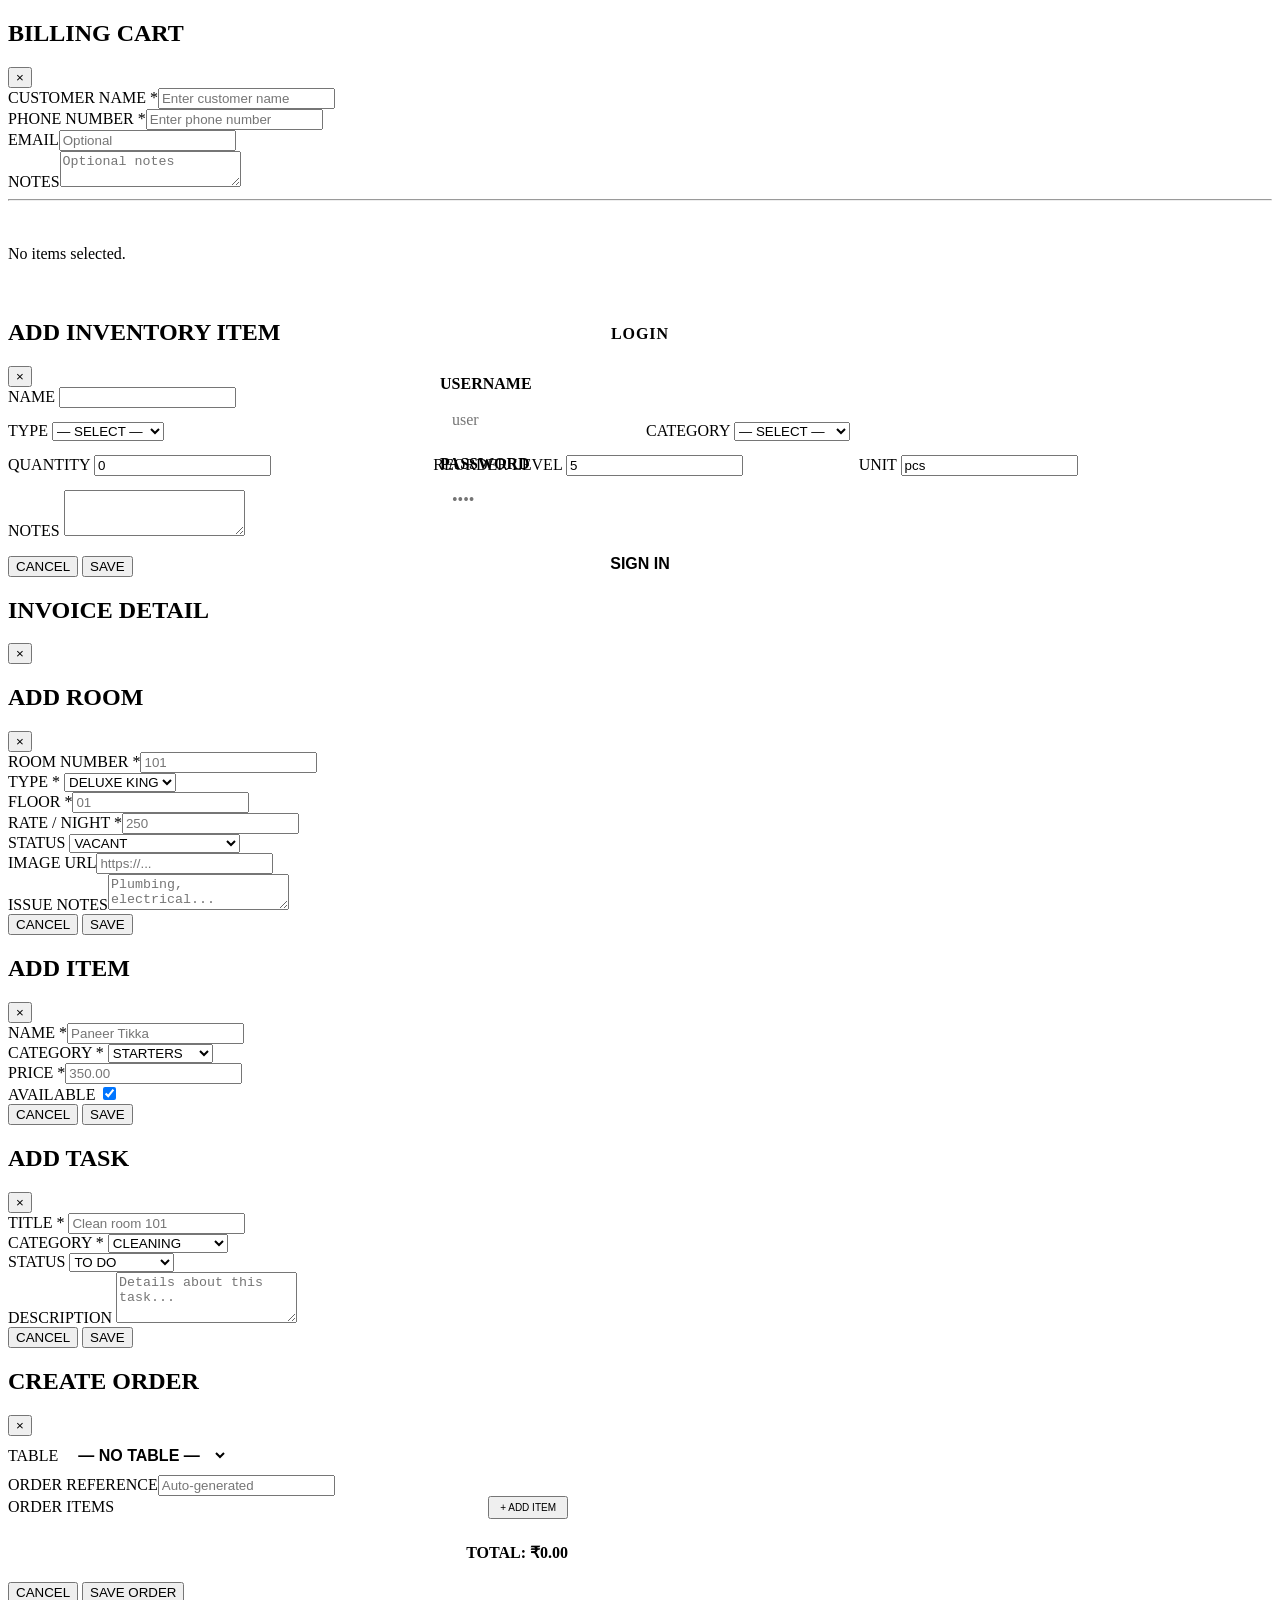
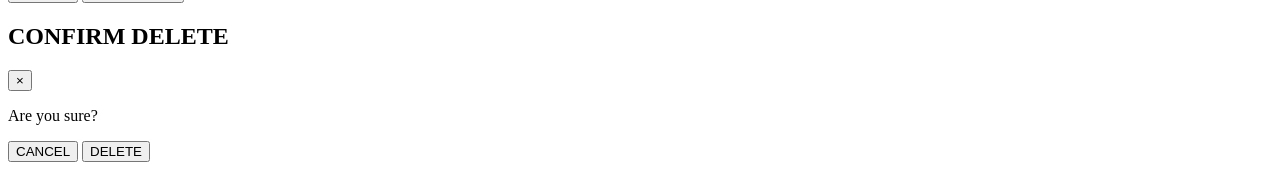
==== src/main/resources/static/index.html @ d7512486 "api metrics dashboard created" ====
<!DOCTYPE html>
<html lang="en">
<head>
    <meta charset="UTF-8">
    <meta name="viewport" content="width=device-width, initial-scale=1.0">
    <meta name="description" content="Hospitality Operations Management System">
    <title>Management System</title>
    <link rel="preconnect" href="https://fonts.googleapis.com">
    <link rel="preconnect" href="https://fonts.gstatic.com" crossorigin>
    <link href="https://fonts.googleapis.com/css2?family=Inter:wght@400;500;600;700;800;900&display=swap" rel="stylesheet">
    <link rel="stylesheet" href="/css/index.css">
</head>
<body>
    <!-- ══════════════════════════════════════
         TOP BAR (always visible)
         ══════════════════════════════════════ -->
    <header class="topbar" id="topbar" style="display:none;">
        <button class="topbar-back" id="btn-back" title="Go back">
            <svg viewBox="0 0 24 24" fill="none" stroke="currentColor" stroke-width="2.5"><path d="M19 12H5"/><polyline points="12 19 5 12 12 5"/></svg>
        </button>
        <h1 class="topbar-title" id="topbar-title">MANAGEMENT SYSTEM</h1>
        <div class="topbar-actions">
            <button class="topbar-btn" id="btn-logout" title="Logout" style="background:#c0392b;color:#ffffff;border-radius:4px;">LOGOUT</button>
        </div>
    </header>

    <!-- ══════════════════════════════════════
         LOGIN PAGE
         ══════════════════════════════════════ -->
    <div id="login-page" style="display:flex; align-items:center; justify-content:center; position:fixed; inset:0; z-index:500; background:var(--bg-app);">
        <div style="background:var(--bg-surface); padding:48px 32px; border-radius:8px; width:100%; max-width:400px; box-shadow:var(--shadow-lg);">
            <h1 style="text-align:center; font-size:var(--fs-2xl); font-weight:900; letter-spacing:0.06em; margin-bottom:32px; text-transform:uppercase;">LOGIN</h1>
            <form id="login-form">
                <div class="form-group" style="margin-bottom:16px;">
                    <label style="display:block; font-size:var(--fs-sm); font-weight:600; margin-bottom:8px; text-transform:uppercase;">USERNAME</label>
                    <input type="text" id="login-username" placeholder="user" style="width:100%; padding:10px 12px; border:2px dashed var(--border-dashed); border-radius:4px; font-size:var(--fs-base); font-family:var(--font); background:var(--bg-input); color:var(--text-primary);" required>
                </div>
                <div class="form-group" style="margin-bottom:24px;">
                    <label style="display:block; font-size:var(--fs-sm); font-weight:600; margin-bottom:8px; text-transform:uppercase;">PASSWORD</label>
                    <input type="password" id="login-password" placeholder="••••" style="width:100%; padding:10px 12px; border:2px dashed var(--border-dashed); border-radius:4px; font-size:var(--fs-base); font-family:var(--font); background:var(--bg-input); color:var(--text-primary);" required>
                </div>
                <button type="submit" style="width:100%; padding:12px; background:var(--accent); color:var(--text-inverse); border:none; border-radius:4px; font-size:var(--fs-base); font-weight:600; text-transform:uppercase; cursor:pointer; transition:all var(--transition);">SIGN IN</button>
            </form>
            <div id="login-error" style="margin-top:16px; padding:12px; background:#fee; border:2px dashed #c0392b; border-radius:4px; color:#c0392b; font-size:var(--fs-sm); display:none; text-align:center;"></div>
        </div>
    </div>

    <!-- ══════════════════════════════════════
         APP BODY (sidebar + content)
         ══════════════════════════════════════ -->
    <div class="app-body" style="display:none;">

        <!-- Sidebar (shown contextually) -->
        <aside class="sidebar hidden" id="sidebar">
            <div class="sidebar-brand">
                <div class="sidebar-logo">⌂</div>
                <div>
                    <div class="sidebar-title">OPERATIONS</div>
                    <div class="sidebar-version">V1.0.4</div>
                </div>
            </div>
            <nav class="sidebar-nav" id="sidebar-nav">
                <button class="sidebar-item" data-target="rooms-search">
                    <svg viewBox="0 0 24 24" fill="none" stroke="currentColor" stroke-width="2" width="18" height="18"><rect x="2" y="7" width="20" height="14" rx="2"/><path d="M16 7V5a4 4 0 0 0-8 0v2"/></svg>
                    RESERVATIONS
                </button>
                <button class="sidebar-item" data-target="restaurant">
                    <svg viewBox="0 0 24 24" fill="none" stroke="currentColor" stroke-width="2" width="18" height="18"><path d="M18 8h1a4 4 0 0 1 0 8h-1"/><path d="M2 8h16v9a4 4 0 0 1-4 4H6a4 4 0 0 1-4-4V8z"/><line x1="6" y1="1" x2="6" y2="4"/><line x1="10" y1="1" x2="10" y2="4"/><line x1="14" y1="1" x2="14" y2="4"/></svg>
                    RESTAURANT
                </button>
                <button class="sidebar-item" data-target="action-items">
                    <svg viewBox="0 0 24 24" fill="none" stroke="currentColor" stroke-width="2" width="18" height="18"><path d="M14 2H6a2 2 0 0 0-2 2v16a2 2 0 0 0 2 2h12a2 2 0 0 0 2-2V8z"/><polyline points="14 2 14 8 20 8"/><line x1="16" y1="13" x2="8" y2="13"/><line x1="16" y1="17" x2="8" y2="17"/></svg>
                    TASKS
                </button>
                <button class="sidebar-item" data-target="inventory">
                    <svg viewBox="0 0 24 24" fill="none" stroke="currentColor" stroke-width="2" width="18" height="18"><rect x="2" y="3" width="20" height="18" rx="2"/><line x1="2" y1="9" x2="22" y2="9"/></svg>
                    INVENTORY
                </button>
                <button class="sidebar-item" data-target="invoice-history">
                    <svg viewBox="0 0 24 24" fill="none" stroke="currentColor" stroke-width="2" width="18" height="18"><line x1="18" y1="20" x2="18" y2="10"/><line x1="12" y1="20" x2="12" y2="4"/><line x1="6" y1="20" x2="6" y2="14"/></svg>
                    INVOICE HISTORY
                </button>
                <button class="sidebar-item" data-target="calculator">
                    <svg viewBox="0 0 24 24" fill="none" stroke="currentColor" stroke-width="2" width="18" height="18"><rect x="4" y="2" width="16" height="20" rx="2"/><line x1="8" y1="6" x2="16" y2="6"/><line x1="8" y1="10" x2="16" y2="10"/><line x1="12" y1="10" x2="12" y2="10"/><line x1="16" y1="10" x2="16" y2="10"/><line x1="8" y1="14" x2="8" y2="14"/><line x1="12" y1="14" x2="12" y2="14"/><line x1="16" y1="14" x2="16" y2="14"/><line x1="8" y1="18" x2="8" y2="18"/><line x1="12" y1="18" x2="12" y2="18"/><line x1="16" y1="18" x2="16" y2="18"/></svg>
                    CALCULATOR
                </button>
                <button class="sidebar-item" data-target="assistant">
                    <svg viewBox="0 0 24 24" fill="none" stroke="currentColor" stroke-width="2" width="18" height="18"><path d="M12 2a10 10 0 0 1 10 10c0 4.5-3 8.3-7 9.5"/><path d="M9 12h.01"/><path d="M15 12h.01"/></svg>
                    ASSISTANT
                </button>
                <button class="sidebar-item" data-target="api-metrics">
                    <svg viewBox="0 0 24 24" fill="none" stroke="currentColor" stroke-width="2" width="18" height="18"><path d="M18 20V10"/><path d="M12 20V4"/><path d="M6 20V14"/></svg>
                    API METRICS
                </button>
            </nav>
        </aside>

        <!-- Main Content Area -->
        <main class="content" id="content">

            <!-- ═══ PAGE: HOME ═══ -->
            <section class="page active" id="page-home">
                <div class="hub-grid">
                    <button class="hub-card" data-navigate="lodging">
                        <div class="hub-card-icon">
                            <svg viewBox="0 0 24 24" fill="none" stroke="currentColor" stroke-width="1.5" width="48" height="48"><path d="M2 20v-8l10-6 10 6v8"/><path d="M4 20V11"/><path d="M20 20V11"/><rect x="8" y="14" width="3" height="6"/><rect x="13" y="14" width="3" height="6"/></svg>
                        </div>
                        <span class="hub-card-label">LODGING</span>
                    </button>
                    <button class="hub-card" data-navigate="restaurant">
                        <div class="hub-card-icon">
                            <svg viewBox="0 0 24 24" fill="none" stroke="currentColor" stroke-width="1.5" width="48" height="48"><path d="M18 8h1a4 4 0 0 1 0 8h-1"/><path d="M2 8h16v9a4 4 0 0 1-4 4H6a4 4 0 0 1-4-4V8z"/><line x1="6" y1="1" x2="6" y2="4"/><line x1="10" y1="1" x2="10" y2="4"/><line x1="14" y1="1" x2="14" y2="4"/></svg>
                        </div>
                        <span class="hub-card-label">RESTAURANT</span>
                    </button>
                </div>
            </section>

            <!-- ═══ PAGE: LODGING HUB ═══ -->
            <section class="page" id="page-lodging">
                <h2 class="page-heading">LODGING</h2>
                <div class="hub-grid">
                    <button class="hub-card" data-navigate="action-items">
                        <div class="hub-card-icon">
                            <svg viewBox="0 0 24 24" fill="none" stroke="currentColor" stroke-width="1.5" width="48" height="48"><path d="M14 2H6a2 2 0 0 0-2 2v16a2 2 0 0 0 2 2h12a2 2 0 0 0 2-2V8z"/><polyline points="14 2 14 8 20 8"/><line x1="9" y1="15" x2="15" y2="15"/></svg>
                        </div>
                        <span class="hub-card-label">ACTION ITEMS</span>
                    </button>
                    <button class="hub-card" data-navigate="rooms-search">
                        <div class="hub-card-icon">
                            <svg viewBox="0 0 24 24" fill="none" stroke="currentColor" stroke-width="1.5" width="48" height="48"><circle cx="11" cy="11" r="8"/><line x1="21" y1="21" x2="16.65" y2="16.65"/></svg>
                        </div>
                        <span class="hub-card-label">ROOMS SEARCH</span>
                    </button>
                </div>
            </section>

            <!-- ═══ PAGE: ROOMS SEARCH ═══ -->
            <section class="page" id="page-rooms-search">
                <div class="page-with-filters">
                    <div class="filter-panel" id="room-filter-panel">
                        <h3 class="filter-heading">FILTERS</h3>
                        <div class="filter-checks" id="room-filter-checks">
                            <label class="filter-check"><input type="checkbox" value="VACANT" checked><span class="checkmark"></span>VACANT</label>
                            <label class="filter-check"><input type="checkbox" value="OCCUPIED"><span class="checkmark"></span>OCCUPIED</label>
                            <label class="filter-check"><input type="checkbox" value="UNDER_MAINTENANCE"><span class="checkmark"></span>UNDER MAINTENANCE</label>
                            <label class="filter-check"><input type="checkbox" value="RESERVED"><span class="checkmark"></span>RESERVED</label>
                        </div>
                        <input type="text" id="room-search" class="filter-search" placeholder="SEARCH ROOMS...">
                        <hr class="filter-divider">
                        <button class="btn btn-outline btn-block" id="btn-clear-room-filters">CLEAR FILTERS</button>
                    </div>
                    <div class="page-main">
                        <div class="page-toolbar">
                            <h2 class="page-heading" style="margin:0">ROOM SEARCH</h2>
                            <div class="page-toolbar-actions">
                                <button class="btn btn-outline" id="btn-generate-invoice">GENERATE INVOICE</button>
                                <button class="btn btn-primary" id="btn-add-room">+ ADD ROOM</button>
                            </div>
                        </div>
                        <div class="card-grid" id="room-grid">
                            <div class="loading-state">Loading rooms...</div>
                        </div>
                    </div>
                </div>
            </section>

            <!-- ═══ PAGE: ACTION ITEMS ═══ -->
            <section class="page" id="page-action-items">
                <div class="page-with-filters">
                    <div class="filter-panel" id="action-filter-panel">
                        <h3 class="filter-heading">FILTERS</h3>
                        <div class="filter-list" id="action-category-filters">
                            <button class="filter-list-item active" data-value="">ALL</button>
                            <button class="filter-list-item" data-value="CLEANING">CLEANING</button>
                            <button class="filter-list-item" data-value="MAINTENANCE">MAINTENANCE</button>
                            <button class="filter-list-item" data-value="REPAIR">REPAIR</button>
                            <button class="filter-list-item" data-value="INSPECTION">INSPECTION</button>
                            <button class="filter-list-item" data-value="OTHER">OTHER</button>
                        </div>
                        <input type="text" id="action-search" class="filter-search" placeholder="SEARCH TASKS...">
                    </div>
                    <div class="page-main">
                        <div class="page-toolbar">
                            <h2 class="page-heading" style="margin:0">ACTION ITEMS</h2>
                            <div class="page-toolbar-actions">
                                <div class="toggle-group" id="action-todo-toggle">
                                    <button class="toggle-btn active" data-value="TODO">TO DO</button>
                                    <button class="toggle-btn" data-value="COMPLETED">COMPLETED</button>
                                </div>
                            </div>
                        </div>
                        <div class="card-grid" id="action-grid">
                            <div class="empty-state"><div class="empty-state-icon">📋</div><p>Action Items will appear here once the backend is implemented.</p></div>
                        </div>
                    </div>
                </div>
            </section>

            <!-- ═══ PAGE: RESTAURANT HUB ═══ -->
            <section class="page" id="page-restaurant">
                <h2 class="page-heading">RESTAURANT</h2>
                <div class="hub-grid hub-grid-2x2">
                    <button class="hub-card" data-navigate="menu-mgmt">
                        <div class="hub-card-icon">
                            <svg viewBox="0 0 24 24" fill="none" stroke="currentColor" stroke-width="1.5" width="40" height="40"><line x1="3" y1="12" x2="21" y2="12"/><line x1="3" y1="6" x2="21" y2="6"/><line x1="3" y1="18" x2="21" y2="18"/></svg>
                        </div>
                        <span class="hub-card-label">MENU MANAGEMENT</span>
                    </button>
                    <button class="hub-card" data-navigate="order-mgmt">
                        <div class="hub-card-icon">
                            <svg viewBox="0 0 24 24" fill="none" stroke="currentColor" stroke-width="1.5" width="40" height="40"><path d="M14 2H6a2 2 0 0 0-2 2v16a2 2 0 0 0 2 2h12a2 2 0 0 0 2-2V8z"/><polyline points="14 2 14 8 20 8"/><line x1="16" y1="13" x2="8" y2="13"/><line x1="16" y1="17" x2="8" y2="17"/></svg>
                        </div>
                        <span class="hub-card-label">ORDER MANAGEMENT</span>
                    </button>
                    <button class="hub-card" data-navigate="table-mgmt">
                        <div class="hub-card-icon">
                            <svg viewBox="0 0 24 24" fill="none" stroke="currentColor" stroke-width="1.5" width="40" height="40"><rect x="3" y="3" width="7" height="7"/><rect x="14" y="3" width="7" height="7"/><rect x="3" y="14" width="7" height="7"/><rect x="14" y="14" width="7" height="7"/></svg>
                        </div>
                        <span class="hub-card-label">TABLE MANAGEMENT</span>
                    </button>
                    <button class="hub-card" data-navigate="billing">
                        <div class="hub-card-icon">
                            <svg viewBox="0 0 24 24" fill="none" stroke="currentColor" stroke-width="1.5" width="40" height="40"><rect x="2" y="4" width="20" height="16" rx="2"/><line x1="2" y1="10" x2="22" y2="10"/></svg>
                        </div>
                        <span class="hub-card-label">BILLING</span>
                    </button>
                </div>
            </section>

            <!-- ═══ PAGE: MENU MANAGEMENT ═══ -->
            <section class="page" id="page-menu-mgmt">
                <div class="page-with-filters">
                    <div class="filter-panel">
                        <h3 class="filter-heading">CATEGORIES</h3>
                        <div class="filter-list" id="menu-category-filters">
                            <button class="filter-list-item active" data-value="">ALL ITEMS</button>
                            <button class="filter-list-item" data-value="STARTERS">STARTERS</button>
                            <button class="filter-list-item" data-value="MAINS">MAINS</button>
                            <button class="filter-list-item" data-value="SIDES">SIDES</button>
                            <button class="filter-list-item" data-value="DESSERTS">DESSERTS</button>
                            <button class="filter-list-item" data-value="BEVERAGES">BEVERAGES</button>
                        </div>
                        <input type="text" id="menu-search" class="filter-search" placeholder="SEARCH MENU...">
                    </div>
                    <div class="page-main">
                        <div class="page-toolbar">
                            <h2 class="page-heading" style="margin:0">MENU MANAGEMENT</h2>
                            <div class="page-toolbar-actions">
                                <button class="btn btn-primary" id="btn-add-menu-item">ADD ITEM</button>
                            </div>
                        </div>
                        <div class="card-grid" id="menu-grid">
                            <div class="loading-state">Loading menu...</div>
                        </div>
                    </div>
                </div>
            </section>

            <!-- ═══ PAGE: ORDER MANAGEMENT ═══ -->
            <section class="page" id="page-order-mgmt">
                <div class="page-with-filters">
                    <div class="filter-panel">
                        <h3 class="filter-heading">FILTERS</h3>
                        <div class="filter-list" id="order-status-filters">
                            <button class="filter-list-item active" data-value="ACTIVE">ACTIVE ✓</button>
                            <button class="filter-list-item" data-value="CANCELLED">CANCELLED</button>
                            <button class="filter-list-item" data-value="COMPLETED">COMPLETED</button>
                        </div>
                        <input type="text" id="order-search" class="filter-search" placeholder="SEARCH ORDERS...">
                        <hr class="filter-divider">
                        <h4 class="filter-subheading">DATE RANGE</h4>
                        <select class="filter-select" id="order-date-filter">
                            <option value="ALL">ALL</option>
                            <option value="TODAY">TODAY</option>
                            <option value="WEEK">THIS WEEK</option>
                            <option value="MONTH">THIS MONTH</option>
                            <option value="CUSTOM">CUSTOM RANGE</option>
                        </select>
                        <div id="order-custom-date-range" style="display:none;margin-top:8px;flex-direction:column;gap:6px">
                            <input type="date" id="order-date-from" class="input" style="width:100%;margin:0;font-size:11px;padding:6px 8px">
                            <input type="date" id="order-date-to" class="input" style="width:100%;margin:0;font-size:11px;padding:6px 8px">
                        </div>
                    </div>
                    <div class="page-main">
                        <div class="page-toolbar">
                            <h2 class="page-heading" style="margin:0">ORDER MANAGEMENT</h2>
                            <div class="page-toolbar-actions">
                                <button class="btn btn-outline" id="btn-create-order">+ CREATE ORDER</button>
                            </div>
                        </div>
                        <div class="card-grid" id="order-grid">
                            <div class="empty-state"><div class="empty-state-icon">📝</div><p>Orders will appear here once the backend is implemented.</p></div>
                        </div>
                    </div>
                </div>
            </section>

            <!-- ═══ PAGE: TABLE MANAGEMENT ═══ -->
            <section class="page" id="page-table-mgmt">
                <h2 class="page-heading">TABLE MANAGEMENT</h2>
                <div class="table-toolbar">
                    <div class="tab-bar" id="table-tab-bar">
                        <button class="tab-btn active" data-value="">ALL TABLES</button>
                        <button class="tab-btn" data-value="AVAILABLE">AVAILABLE</button>
                        <button class="tab-btn" data-value="OCCUPIED">OCCUPIED</button>
                        <button class="tab-btn" data-value="RESERVED">RESERVED</button>
                    </div>
                    <div class="search-box">
                        <svg viewBox="0 0 24 24" fill="none" stroke="currentColor" stroke-width="2" width="16" height="16"><circle cx="11" cy="11" r="8"/><line x1="21" y1="21" x2="16.65" y2="16.65"/></svg>
                        <input type="text" placeholder="SEARCH TABLE..." id="table-search">
                    </div>
                </div>
                <div class="table-card-grid" id="table-grid">
                    <div class="empty-state"><div class="empty-state-icon">🪑</div><p>Tables will appear here once the backend is implemented.</p></div>
                </div>
            </section>

            <!-- ═══ PAGE: BILLING ═══ -->
            <section class="page" id="page-billing">
                <div class="page-main" style="max-width:720px;margin:0 auto;width:100%">
                    <div class="page-toolbar">
                        <h2 class="page-heading" style="margin:0">BILLING</h2>
                    </div>

                    <!-- Cart view -->
                    <div id="billing-cart-view">
                        <!-- Linked order info -->
                        <div class="billing-section" id="billing-order-section" style="display:none">
                            <h3 class="billing-section-title" style="display:flex;justify-content:space-between;align-items:center">
                                <span>ORDER</span>
                                <button class="btn btn-sm btn-outline" id="btn-remove-billing-order" style="font-size:10px;color:var(--danger)">REMOVE</button>
                            </h3>
                            <div id="billing-order-info" class="billing-item-row" style="font-weight:700">
                                <span id="billing-order-ref"></span>
                                <span id="billing-order-table"></span>
                                <span id="billing-order-total"></span>
                            </div>
                            <div id="billing-order-items" class="billing-items-list" style="margin-top:8px;padding-left:12px;border-left:2px solid var(--border-light)"></div>
                        </div>

                        <div class="billing-section">
                            <h3 class="billing-section-title">ROOMS TO BILL</h3>
                            <div id="billing-rooms-list" class="billing-items-list"></div>
                            <div class="empty-state" id="billing-no-rooms" style="padding:16px 0"><p style="margin:0">No rooms selected.</p></div>
                        </div>

                        <!-- Dropdown: Add room -->
                        <div class="billing-section" style="background:var(--bg-surface-alt);border-radius:var(--radius);padding:16px;margin-bottom:12px">
                            <h3 class="billing-section-title" style="margin-bottom:8px">ADD ROOM</h3>
                            <input type="text" id="billing-room-search" class="filter-search" placeholder="FILTER ROOMS..." style="margin-bottom:8px">
                            <div style="display:flex;gap:8px;align-items:center">
                                <select id="billing-room-select" style="flex:1;padding:8px 10px;background:var(--bg-input);border:1px solid var(--border);border-radius:var(--radius);color:var(--text-primary);font-size:var(--fs-sm);font-weight:600">
                                    <option value="">— SELECT ROOM —</option>
                                </select>
                                <input type="number" id="billing-room-nights" value="1" min="1" style="width:50px;padding:8px 10px;background:var(--bg-input);border:1px solid var(--border);border-radius:var(--radius);color:var(--text-primary);font-size:var(--fs-sm);font-weight:600;text-align:center">
                                <button class="btn btn-outline btn-sm" id="btn-add-billing-room" style="white-space:nowrap">+ ADD ROOM</button>
                            </div>
                        </div>

                        <div class="billing-section">
                            <h3 class="billing-section-title">BILLABLE ITEMS</h3>
                            <div id="billing-items-list" class="billing-items-list"></div>
                            <div class="empty-state" id="billing-no-items" style="padding:8px 0;display:none"><p style="margin:0;font-size:var(--fs-sm)">No items added.</p></div>
                        </div>

                        <!-- Dropdown: Select from menu -->
                        <div class="billing-section" style="background:var(--bg-surface-alt);border-radius:var(--radius);padding:16px;margin-bottom:12px">
                            <h3 class="billing-section-title" style="margin-bottom:8px">ADD FROM MENU</h3>
                            <input type="text" id="billing-menu-search" class="filter-search" placeholder="FILTER MENU ITEMS..." style="margin-bottom:8px">
                            <div style="display:flex;gap:8px;align-items:center">
                                <select id="billing-menu-select" style="flex:1;padding:8px 10px;background:var(--bg-input);border:1px solid var(--border);border-radius:var(--radius);color:var(--text-primary);font-size:var(--fs-sm);font-weight:600">
                                    <option value="">— SELECT MENU ITEM —</option>
                                </select>
                                <input type="number" id="billing-menu-qty" value="1" min="1" style="width:50px;padding:8px 10px;background:var(--bg-input);border:1px solid var(--border);border-radius:var(--radius);color:var(--text-primary);font-size:var(--fs-sm);font-weight:600;text-align:center">
                                <button class="btn btn-outline btn-sm" id="btn-add-billing-menu" style="white-space:nowrap">+ ADD ITEM</button>
                            </div>
                        </div>

                        <!-- Manual entry mode -->
                        <div class="billing-section" style="background:var(--bg-surface-alt);border-radius:var(--radius);padding:16px;margin-bottom:12px">
                            <h3 class="billing-section-title" style="margin-bottom:8px">MANUAL ENTRY</h3>
                            <div class="billing-add-item-form" style="padding:0">
                                <input type="text" id="billing-item-desc" placeholder="Description" class="input" style="flex:1;padding:8px 10px;background:var(--bg-input);border:1px solid var(--border);border-radius:var(--radius);color:var(--text-primary);font-size:var(--fs-sm)">
                                <input type="number" id="billing-item-qty" placeholder="Qty" class="input" style="width:50px;padding:8px 10px;background:var(--bg-input);border:1px solid var(--border);border-radius:var(--radius);color:var(--text-primary);font-size:var(--fs-sm);text-align:center" value="1" min="1">
                                <input type="number" id="billing-item-price" placeholder="Price" class="input" style="width:90px;padding:8px 10px;background:var(--bg-input);border:1px solid var(--border);border-radius:var(--radius);color:var(--text-primary);font-size:var(--fs-sm)" step="0.01" min="0">
                                <button class="btn btn-outline btn-sm" id="btn-add-billing-item">+ ADD</button>
                            </div>
                        </div>

                        <!-- Load from existing order -->
                        <div class="billing-section" style="background:var(--bg-surface-alt);border-radius:var(--radius);padding:16px;margin-bottom:12px">
                            <h3 class="billing-section-title" style="margin-bottom:8px">BILL EXISTING ORDER</h3>
                            <input type="text" id="billing-order-search" class="filter-search" placeholder="FILTER ORDERS..." style="margin-bottom:8px">
                            <div style="display:flex;gap:8px;align-items:center">
                                <select id="billing-order-select" style="flex:1;padding:8px 10px;background:var(--bg-input);border:1px solid var(--border);border-radius:var(--radius);color:var(--text-primary);font-size:var(--fs-sm);font-weight:600">
                                    <option value="">— SELECT ORDER —</option>
                                </select>
                                <button class="btn btn-outline btn-sm" id="btn-load-billing-order">LOAD ITEMS</button>
                            </div>
                        </div>

                        <div class="billing-section">
                            <div class="billing-totals">
                                <div class="billing-total-row"><span>SUBTOTAL</span><span id="billing-subtotal">₹0.00</span></div>
                                <div class="billing-total-row"><span>TAX (8.875%)</span><span id="billing-tax">₹0.00</span></div>
                                <div class="billing-total-row">
                                    <span>DISCOUNT</span>
                                    <input type="number" id="billing-discount" value="0" min="0" step="0.01" class="input" style="width:120px;text-align:right;margin:0">
                                </div>
                                <div class="billing-total-row">
                                    <span>SERVER</span>
                                    <input type="text" id="billing-server-name" placeholder="Optional" class="input" style="width:140px;text-align:right;margin:0;font-size:var(--fs-sm)">
                                </div>
                                <div class="billing-total-row total-due"><span>TOTAL DUE</span><span id="billing-total">₹0.00</span></div>
                            </div>
                        </div>

                        <div style="text-align:center;margin-top:20px">
                            <button class="btn btn-primary btn-lg" id="btn-generate-bill" style="padding:12px 48px">GENERATE INVOICE</button>
                        </div>
                    </div>

                    <!-- Receipt view -->
                    <div id="billing-receipt-view" style="display:none">
                        <div class="billing-receipt" id="billing-receipt"></div>
                        <div style="text-align:center;margin-top:16px">
                            <button class="btn btn-outline" id="btn-new-bill">NEW INVOICE</button>
                        </div>
                    </div>
                </div>
            </section>

            <!-- ═══ PAGE: INVOICE HISTORY ═══ -->
            <section class="page" id="page-invoice-history">
                <div class="page-with-filters">
                    <div class="filter-panel">
                        <h3 class="filter-heading">FILTERS</h3>
                        <input type="text" id="inv-search" class="filter-search" placeholder="SEARCH INVOICES...">
                        <hr class="filter-divider">
                        <h4 class="filter-subheading">DATE RANGE</h4>
                        <select class="filter-select" id="inv-date-filter">
                            <option value="ALL">ALL</option>
                            <option value="TODAY">TODAY</option>
                            <option value="WEEK">THIS WEEK</option>
                            <option value="MONTH">THIS MONTH</option>
                            <option value="CUSTOM">CUSTOM RANGE</option>
                        </select>
                        <div id="inv-custom-date-range" style="display:none;margin-top:8px;flex-direction:column;gap:6px">
                            <input type="date" id="inv-date-from" class="input" style="width:100%;margin:0;font-size:11px;padding:6px 8px">
                            <input type="date" id="inv-date-to" class="input" style="width:100%;margin:0;font-size:11px;padding:6px 8px">
                        </div>
                    </div>
                    <div class="page-main">
                        <div class="page-toolbar">
                            <h2 class="page-heading" style="margin:0">INVOICE HISTORY</h2>
                            <div class="page-toolbar-actions"></div>
                        </div>
                        <div class="inv-content">
                            <table class="inv-table" id="inv-table">
                                <thead>
                                    <tr>
                                        <th>INV#</th>
                                        <th>DATE</th>
                                        <th>SERVER</th>
                                        <th>ITEMS</th>
                                        <th style="text-align:right">SUBTOTAL</th>
                                        <th style="text-align:right">TAX</th>
                                        <th style="text-align:right">DISCOUNT</th>
                                        <th style="text-align:right">TOTAL</th>
                                        <th></th>
                                    </tr>
                                </thead>
                                <tbody id="inv-tbody"></tbody>
                            </table>
                            <div class="inv-pagination" id="inv-pagination"></div>
                        </div>
                    </div>
                </div>
            </section>

            <!-- ═══ PAGE: INVENTORY ═══ -->
            <section class="page" id="page-inventory">
                <div class="page-with-filters">
                    <div class="filter-panel">
                        <h3 class="filter-heading">TYPE</h3>
                        <div class="filter-list" id="inv-type-filters">
                            <button class="filter-list-item active" data-value="">ALL</button>
                            <button class="filter-list-item" data-value="LODGING">LODGING</button>
                            <button class="filter-list-item" data-value="RESTAURANT">RESTAURANT</button>
                        </div>
                        <hr class="filter-divider">
                        <h3 class="filter-heading">STATUS</h3>
                        <div class="filter-list" id="inv-status-filters">
                            <button class="filter-list-item active" data-value="">ALL</button>
                            <button class="filter-list-item" data-value="IN_STOCK">IN STOCK</button>
                            <button class="filter-list-item" data-value="LOW_STOCK">LOW STOCK</button>
                            <button class="filter-list-item" data-value="OUT_OF_STOCK">OUT OF STOCK</button>
                            <button class="filter-list-item" data-value="DISCONTINUED">DISCONTINUED</button>
                        </div>
                        <hr class="filter-divider">
                        <h3 class="filter-heading">CATEGORY</h3>
                        <div class="filter-list" id="inv-category-filters">
                            <button class="filter-list-item active" data-value="">ALL</button>
                            <button class="filter-list-item" data-value="LINEN">LINEN</button>
                            <button class="filter-list-item" data-value="FURNITURE">FURNITURE</button>
                            <button class="filter-list-item" data-value="APPLIANCE">APPLIANCE</button>
                            <button class="filter-list-item" data-value="CONSUMABLE">CONSUMABLE</button>
                            <button class="filter-list-item" data-value="UTENSIL">UTENSIL</button>
                            <button class="filter-list-item" data-value="INGREDIENT">INGREDIENT</button>
                            <button class="filter-list-item" data-value="OTHER">OTHER</button>
                        </div>
                        <hr class="filter-divider">
                        <input type="text" id="inventory-search" class="filter-search" placeholder="SEARCH INVENTORY...">
                    </div>
                    <div class="page-main">
                        <div class="page-toolbar">
                            <h2 class="page-heading" style="margin:0">INVENTORY</h2>
                            <div class="page-toolbar-actions">
                                <button class="btn btn-primary" id="btn-add-inventory">+ ADD ITEM</button>
                            </div>
                        </div>
                        <div class="card-grid" id="inventory-grid">
                            <div class="loading-state">Loading inventory...</div>
                        </div>
                    </div>
                </div>
            </section>

            <!-- ═══ PAGE: CALCULATOR ═══ -->
            <section class="page" id="page-calculator">
                <div class="calc-wrap">
                    <h2 class="page-heading">CALCULATOR</h2>
                    <div class="calc">
                        <div class="calc-screen" id="calc-screen">0</div>
                        <div class="calc-btns">
                            <button class="calc-btn calc-fn" onclick="calcClear()">C</button>
                            <button class="calc-btn calc-fn" onclick="calcNegate()">±</button>
                            <button class="calc-btn calc-fn" onclick="calcPercent()">%</button>
                            <button class="calc-btn calc-op" onclick="calcOperator('/')">÷</button>
                            <button class="calc-btn" onclick="calcDigit('7')">7</button>
                            <button class="calc-btn" onclick="calcDigit('8')">8</button>
                            <button class="calc-btn" onclick="calcDigit('9')">9</button>
                            <button class="calc-btn calc-op" onclick="calcOperator('*')">×</button>
                            <button class="calc-btn" onclick="calcDigit('4')">4</button>
                            <button class="calc-btn" onclick="calcDigit('5')">5</button>
                            <button class="calc-btn" onclick="calcDigit('6')">6</button>
                            <button class="calc-btn calc-op" onclick="calcOperator('-')">−</button>
                            <button class="calc-btn" onclick="calcDigit('1')">1</button>
                            <button class="calc-btn" onclick="calcDigit('2')">2</button>
                            <button class="calc-btn" onclick="calcDigit('3')">3</button>
                            <button class="calc-btn calc-op" onclick="calcOperator('+')">+</button>
                            <button class="calc-btn calc-zero" onclick="calcDigit('0')">0</button>
                            <button class="calc-btn" onclick="calcDigit('.')">.</button>
                            <button class="calc-btn calc-fn" onclick="calcBackspace()">⌫</button>
                            <button class="calc-btn calc-eq" onclick="calcEquals()">=</button>
                        </div>
                        <div class="calc-extra">
                            <div class="calc-extra-row">
                                <label>TAX RATE</label>
                                <input type="number" id="calc-tax-rate" value="8.875" min="0" max="100" step="0.1">
                                <button class="btn btn-sm btn-outline" onclick="calcApplyTax()">APPLY TAX</button>
                            </div>
                            <div class="calc-extra-row">
                                <label>DISCOUNT</label>
                                <input type="number" id="calc-discount-rate" value="0" min="0" max="100" step="0.5">
                                <button class="btn btn-sm btn-outline" onclick="calcApplyDiscount()">APPLY DISCOUNT</button>
                            </div>
                            <div class="calc-result">
                                <span>RESULT</span>
                                <span id="calc-result-display">₹0.00</span>
                            </div>
                        </div>
                    </div>
                </div>
            </section>

            <!-- ═══ PAGE: ASSISTANT ═══ -->
            <section class="page" id="page-assistant">
                <div class="page-main" style="max-width:720px;margin:0 auto;width:100%;border:1px solid var(--border);border-radius:var(--radius);display:flex;flex-direction:column;height:calc(100vh - 100px);background:var(--bg-surface);overflow:hidden">
                    <div style="padding:16px 20px;border-bottom:1px solid var(--border);flex-shrink:0">
                        <h2 class="page-heading" style="margin:0">ASSISTANT</h2>
                        <p style="margin:4px 0 0;font-size:var(--fs-sm);color:var(--text-muted)">Ask about orders, rooms, tables, inventory, or tasks</p>
                    </div>
                    <div class="chat-messages" id="chat-messages" style="flex:1;overflow-y:auto;padding:20px;display:flex;flex-direction:column;gap:12px">
                        <div class="chat-msg chat-msg-assistant">
                            <div class="chat-msg-avatar">A</div>
                            <div class="chat-msg-bubble">
                                <p style="margin:0">Hello! I can help you with information about orders, rooms, tables, inventory, and tasks. What would you like to know?</p>
                            </div>
                        </div>
                    </div>
                    <div class="chat-input-area" style="padding:12px 20px;border-top:1px solid var(--border);display:flex;gap:8px;flex-shrink:0">
                        <input type="text" id="chat-input" class="input" placeholder="Ask me anything..." style="flex:1;margin:0">
                        <button class="btn btn-primary" id="btn-chat-send" style="white-space:nowrap">SEND</button>
                    </div>
                </div>
            </section>

            <!-- ═══ PAGE: API METRICS ═══ -->
            <section class="page" id="page-api-metrics">
                <div class="page-main" style="max-width:900px;margin:0 auto;width:100%">
                    <div class="page-toolbar">
                        <h2 class="page-heading" style="margin:0">API METRICS</h2>
                    </div>
                    <div class="metrics-summary" id="metrics-summary">
                        <div class="metrics-card"><div class="metrics-card-value" id="metrics-total">—</div><div class="metrics-card-label">TOTAL REQUESTS</div></div>
                        <div class="metrics-card"><div class="metrics-card-value" id="metrics-success">—</div><div class="metrics-card-label">SUCCESS</div></div>
                        <div class="metrics-card"><div class="metrics-card-value" id="metrics-failures">—</div><div class="metrics-card-label">FAILURES</div></div>
                        <div class="metrics-card"><div class="metrics-card-value" id="metrics-error-rate">—</div><div class="metrics-card-label">ERROR RATE</div></div>
                    </div>
                    <h3 style="font-size:var(--fs-sm);font-weight:800;letter-spacing:0.06em;text-transform:uppercase;margin-bottom:16px;margin-top:32px">TOP ENDPOINTS</h3>
                    <table class="metrics-table" id="metrics-endpoints-table">
                        <thead>
                            <tr>
                                <th>ENDPOINT</th>
                                <th style="text-align:right">REQUESTS</th>
                                <th style="text-align:right">AVG DURATION (MS)</th>
                                <th style="text-align:right">FAILURES</th>
                            </tr>
                        </thead>
                        <tbody id="metrics-endpoints-tbody">
                            <tr><td colspan="4" style="text-align:center;padding:40px;color:var(--text-muted)">Loading metrics...</td></tr>
                        </tbody>
                    </table>
                </div>
            </section>

        </main>
    </div>

    <!-- Floating Action Button for Billing -->
    <button class="fab" id="fab-billing" style="display:none" onclick="openBillingCart()">
        <span class="fab-icon">&#x1F9FE;</span>
        <span class="fab-count" id="fab-count">0</span>
        <span class="fab-label">BILLING</span>
    </button>

    <!-- ══════════════════════════════════════
         MODAL: Billing Cart
         ══════════════════════════════════════ -->
    <div class="modal-overlay" id="billing-cart-modal" onclick="if(event.target===this)closeBillingCart()">
        <div class="modal modal-lg">
            <div class="modal-header">
                <h2 class="modal-title">BILLING CART</h2>
                <button class="modal-close" onclick="closeBillingCart()">&times;</button>
            </div>
            <div class="modal-body" id="billing-cart-body">
                <div class="form-row">
                    <div class="form-group"><label>CUSTOMER NAME *</label><input type="text" id="cart-customer-name" class="input" required placeholder="Enter customer name"></div>
                    <div class="form-group"><label>PHONE NUMBER *</label><input type="tel" id="cart-phone" class="input" required placeholder="Enter phone number"></div>
                </div>
                <div class="form-row">
                    <div class="form-group"><label>EMAIL</label><input type="email" id="cart-email" class="input" placeholder="Optional"></div>
                    <div class="form-group"><label>NOTES</label><textarea id="cart-notes" class="input" rows="2" placeholder="Optional notes"></textarea></div>
                </div>
                <hr class="filter-divider">
                <div id="cart-items-container">
                    <div class="empty-state" style="padding:20px 0"><p>No items selected.</p></div>
                </div>
                <div class="cart-totals" id="cart-totals" style="display:none">
                    <div class="cart-total-row"><span>SUBTOTAL</span><span id="cart-subtotal">&#x20B9;0.00</span></div>
                    <div class="cart-total-row"><span>TAX (8.875%)</span><span id="cart-tax">&#x20B9;0.00</span></div>
                    <div class="cart-total-row">
                        <span>DISCOUNT</span>
                        <input type="number" id="cart-discount-input" value="0" min="0" step="0.01" class="input" style="width:120px;text-align:right;margin:0" oninput="updateCartTotals()">
                    </div>
                    <div class="cart-total-row total-due"><span>TOTAL DUE</span><span id="cart-total">&#x20B9;0.00</span></div>
                </div>
                <div class="form-actions" id="cart-actions" style="display:none">
                    <button class="btn btn-outline" onclick="selClear()" style="color:var(--danger);border-color:var(--danger)">CLEAR ALL</button>
                    <button class="btn btn-primary" id="btn-cart-generate" onclick="generateInvoiceFromCart()">GENERATE INVOICE</button>
                </div>
            </div>
        </div>
    </div>

    <!-- ══════════════════════════════════════
         MODAL: Inventory Form
         ══════════════════════════════════════ -->
    <div class="modal-overlay" id="inv-form-modal">
        <div class="modal">
            <div class="modal-header">
                <h2 class="modal-title" id="inv-form-title">ADD INVENTORY ITEM</h2>
                <button class="modal-close" onclick="closeModal('inv-form-modal')">&times;</button>
            </div>
            <form id="inv-form">
                <input type="hidden" id="inv-edit-id">
                <div class="modal-body" style="display:flex;flex-direction:column;gap:14px">
                    <div class="form-group">
                        <label>NAME</label>
                        <input type="text" id="inv-name" class="input" required maxlength="200">
                    </div>
                    <div class="form-row" style="display:flex;gap:12px">
                        <div class="form-group" style="flex:1">
                            <label>TYPE</label>
                            <select id="inv-type" class="input" required>
                                <option value="">— SELECT —</option>
                                <option value="LODGING">LODGING</option>
                                <option value="RESTAURANT">RESTAURANT</option>
                            </select>
                        </div>
                        <div class="form-group" style="flex:1">
                            <label>CATEGORY</label>
                            <select id="inv-category" class="input" required>
                                <option value="">— SELECT —</option>
                                <option value="LINEN">LINEN</option>
                                <option value="FURNITURE">FURNITURE</option>
                                <option value="APPLIANCE">APPLIANCE</option>
                                <option value="CONSUMABLE">CONSUMABLE</option>
                                <option value="UTENSIL">UTENSIL</option>
                                <option value="INGREDIENT">INGREDIENT</option>
                                <option value="OTHER">OTHER</option>
                            </select>
                        </div>
                    </div>
                    <div class="form-row" style="display:flex;gap:12px">
                        <div class="form-group" style="flex:1">
                            <label>QUANTITY</label>
                            <input type="number" id="inv-qty" class="input" min="0" value="0" required>
                        </div>
                        <div class="form-group" style="flex:1">
                            <label>REORDER LEVEL</label>
                            <input type="number" id="inv-reorder" class="input" min="0" value="5">
                        </div>
                        <div class="form-group" style="flex:1">
                            <label>UNIT</label>
                            <input type="text" id="inv-unit" class="input" value="pcs" maxlength="20">
                        </div>
                    </div>
                    <div class="form-group">
                        <label>NOTES</label>
                        <textarea id="inv-notes" class="input" style="resize:vertical;min-height:40px" maxlength="1000"></textarea>
                    </div>
                </div>
                <div class="form-actions" style="padding:16px 0 0">
                    <button type="button" class="btn btn-outline" onclick="closeModal('inv-form-modal')">CANCEL</button>
                    <button type="submit" class="btn btn-primary" id="inv-submit-btn">SAVE</button>
                </div>
            </form>
        </div>
    </div>

    <!-- ══════════════════════════════════════
         MODAL: Invoice Detail
         ══════════════════════════════════════ -->
    <div class="modal-overlay" id="inv-detail-modal">
        <div class="modal modal-lg">
            <div class="modal-header">
                <h2 class="modal-title">INVOICE DETAIL</h2>
                <button class="modal-close" onclick="closeModal('inv-detail-modal')">&times;</button>
            </div>
            <div class="modal-body" id="inv-detail-body"></div>
        </div>
    </div>

    <!-- ══════════════════════════════════════
         MODAL: Room Form
         ══════════════════════════════════════ -->
    <div class="modal-overlay" id="room-modal">
        <div class="modal">
            <div class="modal-header">
                <h2 class="modal-title" id="room-modal-title">ADD ROOM</h2>
                <button class="modal-close" onclick="closeModal('room-modal')">&times;</button>
            </div>
            <form id="room-form" class="modal-form">
                <input type="hidden" id="room-edit-id">
                <div class="form-row">
                    <div class="form-group"><label>ROOM NUMBER *</label><input type="text" id="room-number" maxlength="10" required placeholder="101"></div>
                    <div class="form-group"><label>TYPE *</label>
                        <select id="room-type" required>
                            <option value="DELUXE_KING">DELUXE KING</option>
                            <option value="STD_DOUBLE">STD DOUBLE</option>
                            <option value="SUITE">SUITE</option>
                        </select>
                    </div>
                </div>
                <div class="form-row">
                    <div class="form-group"><label>FLOOR *</label><input type="number" id="room-floor" min="0" required placeholder="01"></div>
                    <div class="form-group"><label>RATE / NIGHT *</label><input type="number" id="room-rate" min="0.01" step="0.01" required placeholder="250"></div>
                </div>
                <div class="form-row">
                    <div class="form-group"><label>STATUS</label>
                        <select id="room-status-input">
                            <option value="VACANT">VACANT</option>
                            <option value="OCCUPIED">OCCUPIED</option>
                            <option value="UNDER_MAINTENANCE">UNDER MAINTENANCE</option>
                            <option value="RESERVED">RESERVED</option>
                        </select>
                    </div>
                    <div class="form-group"><label>IMAGE URL</label><input type="url" id="room-image-url" placeholder="https://..."></div>
                </div>
                <div class="form-group"><label>ISSUE NOTES</label><textarea id="room-issue-notes" rows="2" maxlength="500" placeholder="Plumbing, electrical..."></textarea></div>
                <div class="form-actions">
                    <button type="button" class="btn btn-outline" onclick="closeModal('room-modal')">CANCEL</button>
                    <button type="submit" class="btn btn-primary" id="room-submit-btn">SAVE</button>
                </div>
            </form>
        </div>
    </div>

    <!-- ══════════════════════════════════════
         MODAL: Menu Item Form
         ══════════════════════════════════════ -->
    <div class="modal-overlay" id="menu-modal">
        <div class="modal">
            <div class="modal-header">
                <h2 class="modal-title" id="menu-modal-title">ADD ITEM</h2>
                <button class="modal-close" onclick="closeModal('menu-modal')">&times;</button>
            </div>
            <form id="menu-form" class="modal-form">
                <input type="hidden" id="menu-edit-id">
                <div class="form-row">
                    <div class="form-group"><label>NAME *</label><input type="text" id="menu-name" maxlength="150" required placeholder="Paneer Tikka"></div>
                    <div class="form-group"><label>CATEGORY *</label>
                        <select id="menu-category" required>
                            <option value="STARTERS">STARTERS</option>
                            <option value="MAINS">MAINS</option>
                            <option value="SIDES">SIDES</option>
                            <option value="DESSERTS">DESSERTS</option>
                            <option value="BEVERAGES">BEVERAGES</option>
                        </select>
                    </div>
                </div>
                <div class="form-row">
                    <div class="form-group"><label>PRICE *</label><input type="number" id="menu-price" min="0.01" step="0.01" required placeholder="350.00"></div>
                    <div class="form-group form-group-inline"><label>AVAILABLE</label>
                        <label class="toggle"><input type="checkbox" id="menu-available" checked><span class="toggle-track"><span class="toggle-thumb"></span></span></label>
                    </div>
                </div>
                <div class="form-actions">
                    <button type="button" class="btn btn-outline" onclick="closeModal('menu-modal')">CANCEL</button>
                    <button type="submit" class="btn btn-primary" id="menu-submit-btn">SAVE</button>
                </div>
            </form>
        </div>
    </div>

    <!-- ══════════════════════════════════════
         MODAL: Action Item Form
         ══════════════════════════════════════ -->
    <div class="modal-overlay" id="action-modal">
        <div class="modal">
            <div class="modal-header">
                <h2 class="modal-title" id="action-modal-title">ADD TASK</h2>
                <button class="modal-close" onclick="closeModal('action-modal')">&times;</button>
            </div>
            <form id="action-form" class="modal-form">
                <input type="hidden" id="action-edit-id">
                <div class="form-group">
                    <label>TITLE *</label>
                    <input type="text" id="action-title" maxlength="200" required placeholder="Clean room 101">
                </div>
                <div class="form-row">
                    <div class="form-group">
                        <label>CATEGORY *</label>
                        <select id="action-category" required>
                            <option value="CLEANING">CLEANING</option>
                            <option value="MAINTENANCE">MAINTENANCE</option>
                            <option value="REPAIR">REPAIR</option>
                            <option value="INSPECTION">INSPECTION</option>
                            <option value="OTHER">OTHER</option>
                        </select>
                    </div>
                    <div class="form-group">
                        <label>STATUS</label>
                        <select id="action-status-input">
                            <option value="TODO">TO DO</option>
                            <option value="COMPLETED">COMPLETED</option>
                        </select>
                    </div>
                </div>
                <div class="form-group">
                    <label>DESCRIPTION</label>
                    <textarea id="action-description" rows="3" maxlength="1000" placeholder="Details about this task..."></textarea>
                </div>
                <div class="form-actions">
                    <button type="button" class="btn btn-outline" onclick="closeModal('action-modal')">CANCEL</button>
                    <button type="submit" class="btn btn-primary" id="action-submit-btn">SAVE</button>
                </div>
            </form>
        </div>
    </div>

    <!-- ══════════════════════════════════════
         MODAL: Order Form
         ══════════════════════════════════════ -->
    <div class="modal-overlay" id="order-modal">
        <div class="modal" style="max-width:560px">
            <div class="modal-header">
                <h2 class="modal-title" id="order-modal-title">CREATE ORDER</h2>
                <button class="modal-close" onclick="closeModal('order-modal')">&times;</button>
            </div>
            <form id="order-form" class="modal-form">
                <input type="hidden" id="order-edit-id">
                <div class="form-row">
                    <div class="form-group"><label>TABLE</label>
                        <select id="order-table" style="padding:10px 12px;background:var(--bg-input);border:1px solid var(--border);border-radius:var(--radius);color:var(--text-primary);font-size:var(--fs-sm);font-weight:600">
                            <option value="">— NO TABLE —</option>
                        </select>
                    </div>
                    <div class="form-group"><label>ORDER REFERENCE</label><input type="text" id="order-reference" maxlength="20" placeholder="Auto-generated"></div>
                </div>
                <div class="form-group">
                    <label style="display:flex;justify-content:space-between;align-items:center">
                        <span>ORDER ITEMS</span>
                        <button type="button" class="btn btn-sm btn-outline" id="btn-add-order-item" style="font-size:10px;padding:4px 10px">+ ADD ITEM</button>
                    </label>
                    <div id="order-items-container" style="display:flex;flex-direction:column;gap:8px;margin-top:8px"></div>
                </div>
                <div style="text-align:right;font-weight:800;font-size:var(--fs-lg);padding:8px 0;border-top:2px solid var(--border);margin-top:8px">
                    TOTAL: <span id="order-form-total">₹0.00</span>
                </div>
                <div class="form-actions" style="padding:12px 0 0">
                    <button type="button" class="btn btn-outline" onclick="closeModal('order-modal')">CANCEL</button>
                    <button type="submit" class="btn btn-primary" id="order-submit-btn">SAVE ORDER</button>
                </div>
            </form>
        </div>
    </div>

    <!-- ══════════════════════════════════════
         MODAL: Delete Confirmation
         ══════════════════════════════════════ -->
    <div class="modal-overlay" id="delete-modal">
        <div class="modal modal-sm">
            <div class="modal-header">
                <h2 class="modal-title">CONFIRM DELETE</h2>
                <button class="modal-close" onclick="closeModal('delete-modal')">&times;</button>
            </div>
            <div class="modal-body"><p id="delete-msg">Are you sure?</p></div>
            <div class="form-actions">
                <button class="btn btn-outline" onclick="closeModal('delete-modal')">CANCEL</button>
                <button class="btn btn-danger" id="btn-confirm-delete">DELETE</button>
            </div>
        </div>
    </div>

    <!-- Toast container -->
    <div class="toast-container" id="toast-container"></div>

    <script src="/js/app.js"></script>
</body>
</html>
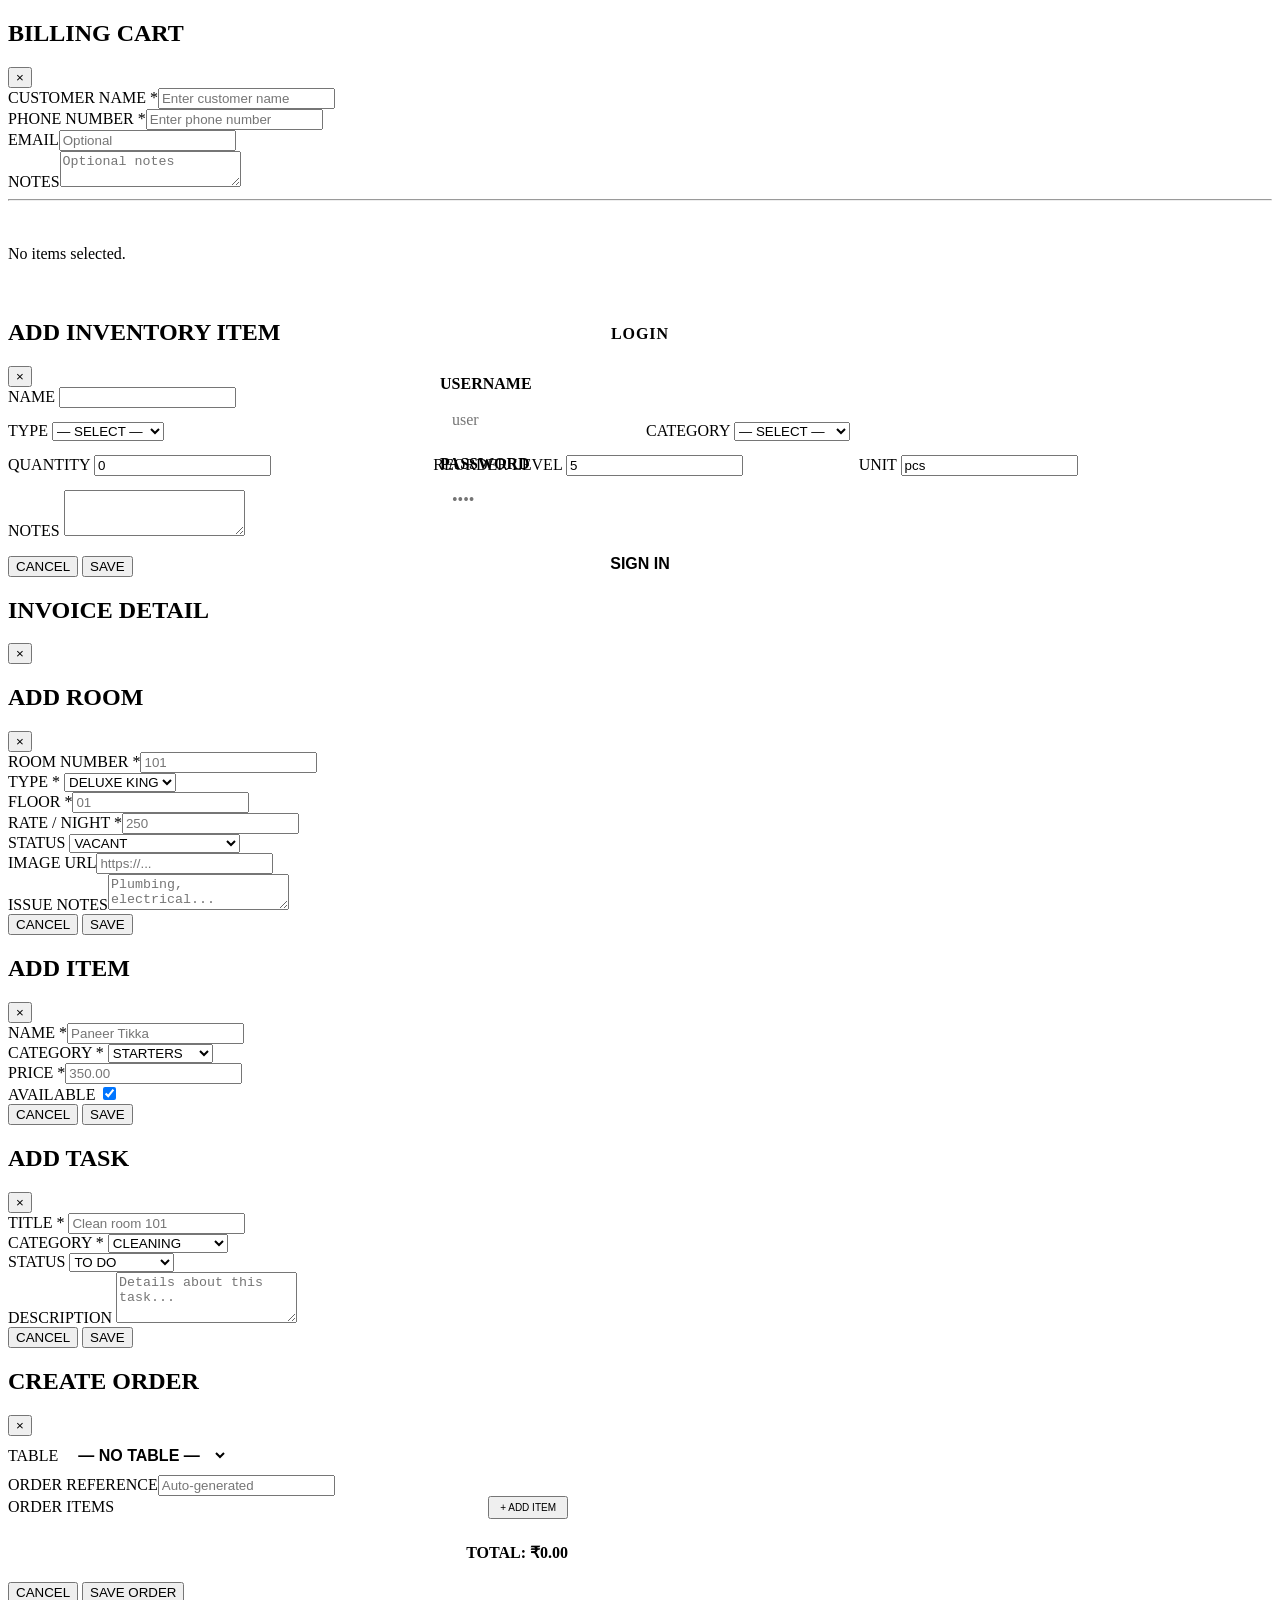
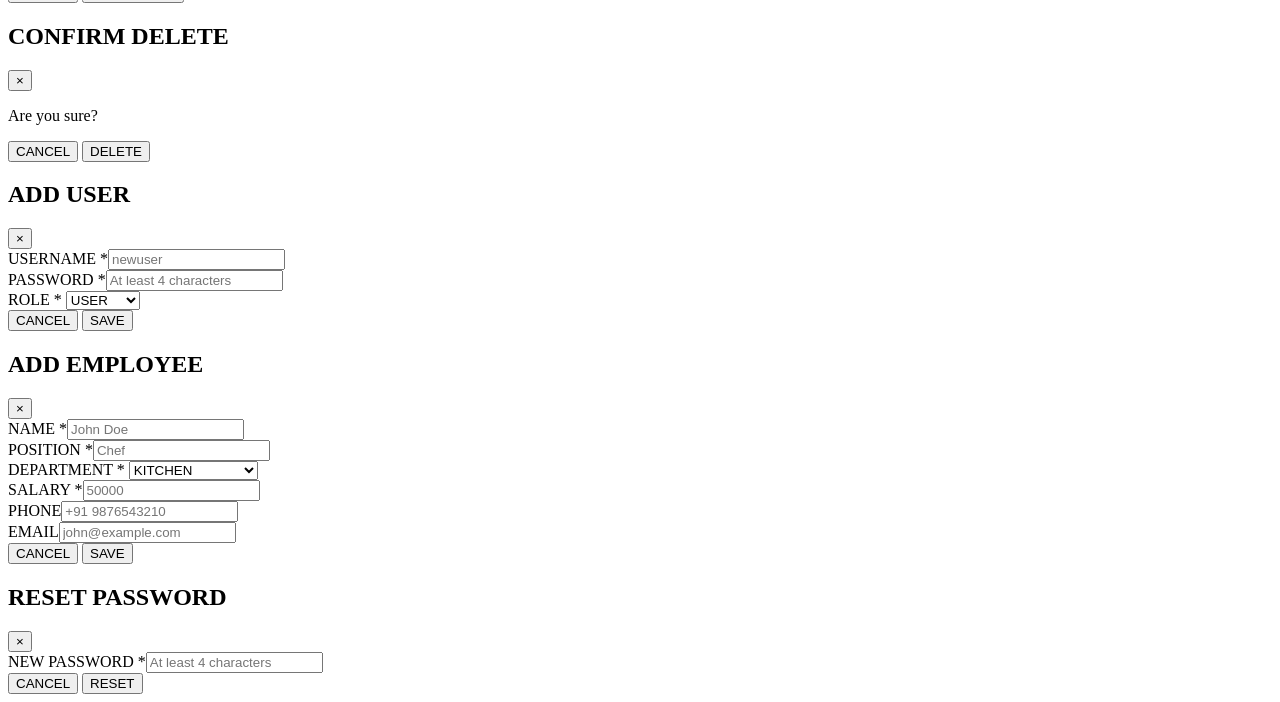
==== commit da8bd8ad: "Role-Based Access Control (RBAC) complete" ====
--- a/src/main/resources/static/index.html
+++ b/src/main/resources/static/index.html
@@ -20,6 +20,7 @@
         </button>
         <h1 class="topbar-title" id="topbar-title">MANAGEMENT SYSTEM</h1>
         <div class="topbar-actions">
+            <span class="mock-mode-badge" id="mock-mode-badge" style="display:none">MOCK</span>
             <button class="topbar-btn" id="btn-logout" title="Logout" style="background:#c0392b;color:#ffffff;border-radius:4px;">LOGOUT</button>
         </div>
     </header>
@@ -92,6 +93,22 @@
                     <svg viewBox="0 0 24 24" fill="none" stroke="currentColor" stroke-width="2" width="18" height="18"><path d="M18 20V10"/><path d="M12 20V4"/><path d="M6 20V14"/></svg>
                     API METRICS
                 </button>
+                <button class="sidebar-item" data-target="mock-mode">
+                    <svg viewBox="0 0 24 24" fill="none" stroke="currentColor" stroke-width="2" width="18" height="18"><rect x="2" y="2" width="20" height="20" rx="2"/><line x1="8" y1="12" x2="16" y2="12"/><line x1="12" y1="8" x2="12" y2="16"/></svg>
+                    MOCK MODE
+                </button>
+                <button class="sidebar-item" data-target="analytics">
+                    <svg viewBox="0 0 24 24" fill="none" stroke="currentColor" stroke-width="2" width="18" height="18"><polyline points="22 12 18 12 15 21 9 3 6 12 2 12"/></svg>
+                    ANALYTICS
+                </button>
+                <button class="sidebar-item" data-target="user-mgmt" id="sidebar-user-mgmt" style="display:none">
+                    <svg viewBox="0 0 24 24" fill="none" stroke="currentColor" stroke-width="2" width="18" height="18"><path d="M17 21v-2a4 4 0 0 0-4-4H5a4 4 0 0 0-4 4v2"/><circle cx="9" cy="7" r="4"/><path d="M23 21v-2a4 4 0 0 0-3-3.87"/><path d="M16 3.13a4 4 0 0 1 0 7.75"/></svg>
+                    USER MGMT
+                </button>
+                <button class="sidebar-item" data-target="payroll" id="sidebar-payroll" style="display:none">
+                    <svg viewBox="0 0 24 24" fill="none" stroke="currentColor" stroke-width="2" width="18" height="18"><rect x="2" y="8" width="20" height="12" rx="2"/><path d="M12 16a3 3 0 1 0 0-6 3 3 0 0 0 0 6z"/><path d="M8 6V4h8v2"/></svg>
+                    PAYROLL
+                </button>
             </nav>
         </aside>
 
@@ -602,6 +619,10 @@
                 <div class="page-main" style="max-width:900px;margin:0 auto;width:100%">
                     <div class="page-toolbar">
                         <h2 class="page-heading" style="margin:0">API METRICS</h2>
+                        <div class="page-toolbar-actions">
+                            <button class="btn btn-outline btn-sm" id="btn-export-metrics-csv">EXPORT CSV</button>
+                            <button class="btn btn-outline btn-sm" id="btn-export-metrics-json">EXPORT JSON</button>
+                        </div>
                     </div>
                     <div class="metrics-summary" id="metrics-summary">
                         <div class="metrics-card"><div class="metrics-card-value" id="metrics-total">—</div><div class="metrics-card-label">TOTAL REQUESTS</div></div>
@@ -626,6 +647,132 @@
                 </div>
             </section>
 
+            <!-- ═══ PAGE: MOCK MODE ═══ -->
+            <section class="page" id="page-mock-mode">
+                <div class="page-main" style="max-width:700px;margin:0 auto;width:100%">
+                    <div class="page-toolbar">
+                        <h2 class="page-heading" style="margin:0">MOCK MODE</h2>
+                    </div>
+                    <div class="mock-mode-status" id="mock-mode-status">
+                        <div class="mock-mode-card" id="mock-mode-card">
+                            <div class="mock-mode-status-indicator" id="mock-mode-indicator">OFF</div>
+                            <div class="mock-mode-status-label">CURRENT STATUS</div>
+                        </div>
+                        <div class="mock-mode-controls" id="mock-mode-controls">
+                            <button class="btn btn-primary" id="btn-mock-enable">ENABLE MOCK MODE</button>
+                            <button class="btn btn-danger" id="btn-mock-disable" style="display:none">DISABLE MOCK MODE</button>
+                        </div>
+                        <div class="mock-mode-info">
+                            <h3>What is Mock Mode?</h3>
+                            <p>Mock mode replaces third-party service integrations with simulated responses, allowing testing and development without external dependencies.</p>
+                            <p>When enabled:</p>
+                            <ul>
+                                <li>Third-party order listings return sample data</li>
+                                <li>Orders are processed locally with mock confirmations</li>
+                                <li>No external network calls are made</li>
+                            </ul>
+                            <p><strong>Note:</strong> Mock mode controls are restricted to Admin and Owner roles.</p>
+                        </div>
+                    </div>
+                </div>
+            </section>
+
+            <!-- ═══ PAGE: ANALYTICS ═══ -->
+            <section class="page" id="page-analytics">
+                <div class="page-main" style="max-width:1000px;margin:0 auto;width:100%">
+                    <div class="page-toolbar">
+                        <h2 class="page-heading" style="margin:0">ANALYTICS</h2>
+                    </div>
+                    <div id="analytics-content">
+                        <div class="analytics-section">
+                            <h3 class="analytics-section-title">REVENUE</h3>
+                            <div class="analytics-grid" id="analytics-revenue">
+                                <div class="analytics-card"><div class="analytics-value" id="rev-total">—</div><div class="analytics-label">TOTAL REVENUE</div></div>
+                                <div class="analytics-card"><div class="analytics-value" id="rev-paid">—</div><div class="analytics-label">PAID REVENUE</div></div>
+                                <div class="analytics-card"><div class="analytics-value" id="rev-unpaid">—</div><div class="analytics-label">UNPAID REVENUE</div></div>
+                                <div class="analytics-card"><div class="analytics-value" id="rev-avg">—</div><div class="analytics-label">AVG ORDER VALUE</div></div>
+                            </div>
+                        </div>
+                        <div class="analytics-section">
+                            <h3 class="analytics-section-title">INVOICES</h3>
+                            <div class="analytics-grid" id="analytics-invoices">
+                                <div class="analytics-card"><div class="analytics-value" id="inv-total">—</div><div class="analytics-label">TOTAL INVOICES</div></div>
+                                <div class="analytics-card"><div class="analytics-value" id="inv-paid">—</div><div class="analytics-label">PAID</div></div>
+                                <div class="analytics-card"><div class="analytics-value" id="inv-unpaid">—</div><div class="analytics-label">UNPAID</div></div>
+                                <div class="analytics-card"><div class="analytics-value" id="inv-cancelled">—</div><div class="analytics-label">CANCELLED</div></div>
+                            </div>
+                        </div>
+                        <div class="analytics-section">
+                            <h3 class="analytics-section-title">ROOMS</h3>
+                            <div class="analytics-grid" id="analytics-rooms">
+                                <div class="analytics-card"><div class="analytics-value" id="room-total">—</div><div class="analytics-label">TOTAL ROOMS</div></div>
+                                <div class="analytics-card"><div class="analytics-value" id="room-occupied">—</div><div class="analytics-label">OCCUPIED</div></div>
+                                <div class="analytics-card"><div class="analytics-value" id="room-vacant">—</div><div class="analytics-label">VACANT</div></div>
+                                <div class="analytics-card"><div class="analytics-value" id="room-rate">—</div><div class="analytics-label">OCCUPANCY RATE</div></div>
+                            </div>
+                        </div>
+                        <div class="analytics-section">
+                            <h3 class="analytics-section-title">DINING TABLES</h3>
+                            <div class="analytics-grid" id="analytics-tables">
+                                <div class="analytics-card"><div class="analytics-value" id="table-total">—</div><div class="analytics-label">TOTAL TABLES</div></div>
+                                <div class="analytics-card"><div class="analytics-value" id="table-available">—</div><div class="analytics-label">AVAILABLE</div></div>
+                                <div class="analytics-card"><div class="analytics-value" id="table-occupied">—</div><div class="analytics-label">OCCUPIED</div></div>
+                                <div class="analytics-card"><div class="analytics-value" id="table-util">—</div><div class="analytics-label">UTILIZATION RATE</div></div>
+                            </div>
+                        </div>
+                        <div class="analytics-section">
+                            <h3 class="analytics-section-title">BILLING</h3>
+                            <div class="analytics-grid" id="analytics-billing">
+                                <div class="analytics-card"><div class="analytics-value" id="bill-total">—</div><div class="analytics-label">TOTAL BILLS</div></div>
+                                <div class="analytics-card"><div class="analytics-value" id="bill-tax">—</div><div class="analytics-label">TAX COLLECTED</div></div>
+                                <div class="analytics-card"><div class="analytics-value" id="bill-discount">—</div><div class="analytics-label">DISCOUNTS</div></div>
+                                <div class="analytics-card"><div class="analytics-value" id="bill-avg">—</div><div class="analytics-label">AVG BILL AMOUNT</div></div>
+                            </div>
+                        </div>
+                        <div class="analytics-section">
+                            <h3 class="analytics-section-title">INVENTORY</h3>
+                            <div class="analytics-grid" id="analytics-inventory">
+                                <div class="analytics-card"><div class="analytics-value" id="inv-total-items">—</div><div class="analytics-label">TOTAL ITEMS</div></div>
+                                <div class="analytics-card"><div class="analytics-value" id="inv-instock">—</div><div class="analytics-label">IN STOCK</div></div>
+                                <div class="analytics-card"><div class="analytics-value" id="inv-lowstock">—</div><div class="analytics-label">LOW STOCK</div></div>
+                                <div class="analytics-card"><div class="analytics-value" id="inv-reorder">—</div><div class="analytics-label">BELOW REORDER</div></div>
+                            </div>
+                        </div>
+                    </div>
+                </div>
+            </section>
+
+            <!-- ═══ PAGE: USER MGMT ═══ -->
+            <section class="page" id="page-user-mgmt">
+                <div class="page-main" style="max-width:900px;margin:0 auto;width:100%">
+                    <div class="page-toolbar">
+                        <h2 class="page-heading" style="margin:0">USER MANAGEMENT</h2>
+                        <div class="page-toolbar-actions">
+                            <button class="btn btn-primary" id="btn-add-user">+ ADD USER</button>
+                        </div>
+                    </div>
+                    <div class="card-grid" id="user-mgmt-grid">
+                        <div class="loading-state">Loading users...</div>
+                    </div>
+                </div>
+            </section>
+
+            <!-- ═══ PAGE: PAYROLL ═══ -->
+            <section class="page" id="page-payroll">
+                <div class="page-main" style="max-width:900px;margin:0 auto;width:100%">
+                    <div class="page-toolbar">
+                        <h2 class="page-heading" style="margin:0">PAYROLL MANAGER</h2>
+                        <div class="page-toolbar-actions">
+                            <button class="btn btn-primary" id="btn-add-employee">+ ADD EMPLOYEE</button>
+                            <button class="btn btn-outline" id="btn-export-payroll">EXPORT CSV</button>
+                        </div>
+                    </div>
+                    <div class="card-grid" id="payroll-grid">
+                        <div class="loading-state">Loading employees...</div>
+                    </div>
+                </div>
+            </section>
+
         </main>
     </div>
 
@@ -936,6 +1083,94 @@
         </div>
     </div>
 
+    <!-- ══════════════════════════════════════
+         MODAL: User Form
+         ══════════════════════════════════════ -->
+    <div class="modal-overlay" id="user-modal">
+        <div class="modal">
+            <div class="modal-header">
+                <h2 class="modal-title" id="user-modal-title">ADD USER</h2>
+                <button class="modal-close" onclick="closeModal('user-modal')">&times;</button>
+            </div>
+            <form id="user-form" class="modal-form">
+                <input type="hidden" id="user-edit-id">
+                <div class="form-group"><label>USERNAME *</label><input type="text" id="user-username" maxlength="100" required placeholder="newuser"></div>
+                <div class="form-group"><label>PASSWORD *</label><input type="password" id="user-password" minlength="4" required placeholder="At least 4 characters"></div>
+                <div class="form-group"><label>ROLE *</label>
+                    <select id="user-role" required>
+                        <option value="ROLE_USER">USER</option>
+                        <option value="ROLE_ADMIN">ADMIN</option>
+                        <option value="ROLE_OWNER">OWNER</option>
+                    </select>
+                </div>
+                <div class="form-actions">
+                    <button type="button" class="btn btn-outline" onclick="closeModal('user-modal')">CANCEL</button>
+                    <button type="submit" class="btn btn-primary" id="user-submit-btn">SAVE</button>
+                </div>
+            </form>
+        </div>
+    </div>
+
+    <!-- ══════════════════════════════════════
+         MODAL: Employee Form
+         ══════════════════════════════════════ -->
+    <div class="modal-overlay" id="employee-modal">
+        <div class="modal">
+            <div class="modal-header">
+                <h2 class="modal-title" id="employee-modal-title">ADD EMPLOYEE</h2>
+                <button class="modal-close" onclick="closeModal('employee-modal')">&times;</button>
+            </div>
+            <form id="employee-form" class="modal-form">
+                <input type="hidden" id="employee-edit-id">
+                <div class="form-row">
+                    <div class="form-group"><label>NAME *</label><input type="text" id="emp-name" maxlength="200" required placeholder="John Doe"></div>
+                    <div class="form-group"><label>POSITION *</label><input type="text" id="emp-position" maxlength="100" required placeholder="Chef"></div>
+                </div>
+                <div class="form-row">
+                    <div class="form-group"><label>DEPARTMENT *</label>
+                        <select id="emp-department" required>
+                            <option value="KITCHEN">KITCHEN</option>
+                            <option value="SERVICE">SERVICE</option>
+                            <option value="HOUSEKEEPING">HOUSEKEEPING</option>
+                            <option value="MANAGEMENT">MANAGEMENT</option>
+                            <option value="MAINTENANCE">MAINTENANCE</option>
+                            <option value="OTHER">OTHER</option>
+                        </select>
+                    </div>
+                    <div class="form-group"><label>SALARY *</label><input type="number" id="emp-salary" min="0" step="0.01" required placeholder="50000"></div>
+                </div>
+                <div class="form-row">
+                    <div class="form-group"><label>PHONE</label><input type="text" id="emp-phone" maxlength="20" placeholder="+91 9876543210"></div>
+                    <div class="form-group"><label>EMAIL</label><input type="email" id="emp-email" maxlength="200" placeholder="john@example.com"></div>
+                </div>
+                <div class="form-actions">
+                    <button type="button" class="btn btn-outline" onclick="closeModal('employee-modal')">CANCEL</button>
+                    <button type="submit" class="btn btn-primary" id="employee-submit-btn">SAVE</button>
+                </div>
+            </form>
+        </div>
+    </div>
+
+    <!-- ══════════════════════════════════════
+         MODAL: Password Reset
+         ══════════════════════════════════════ -->
+    <div class="modal-overlay" id="reset-pw-modal">
+        <div class="modal modal-sm">
+            <div class="modal-header">
+                <h2 class="modal-title">RESET PASSWORD</h2>
+                <button class="modal-close" onclick="closeModal('reset-pw-modal')">&times;</button>
+            </div>
+            <form id="reset-pw-form" class="modal-form">
+                <input type="hidden" id="reset-pw-user-id">
+                <div class="form-group"><label>NEW PASSWORD *</label><input type="password" id="reset-pw-value" minlength="4" required placeholder="At least 4 characters"></div>
+                <div class="form-actions">
+                    <button type="button" class="btn btn-outline" onclick="closeModal('reset-pw-modal')">CANCEL</button>
+                    <button type="submit" class="btn btn-primary">RESET</button>
+                </div>
+            </form>
+        </div>
+    </div>
+
     <!-- Toast container -->
     <div class="toast-container" id="toast-container"></div>
 
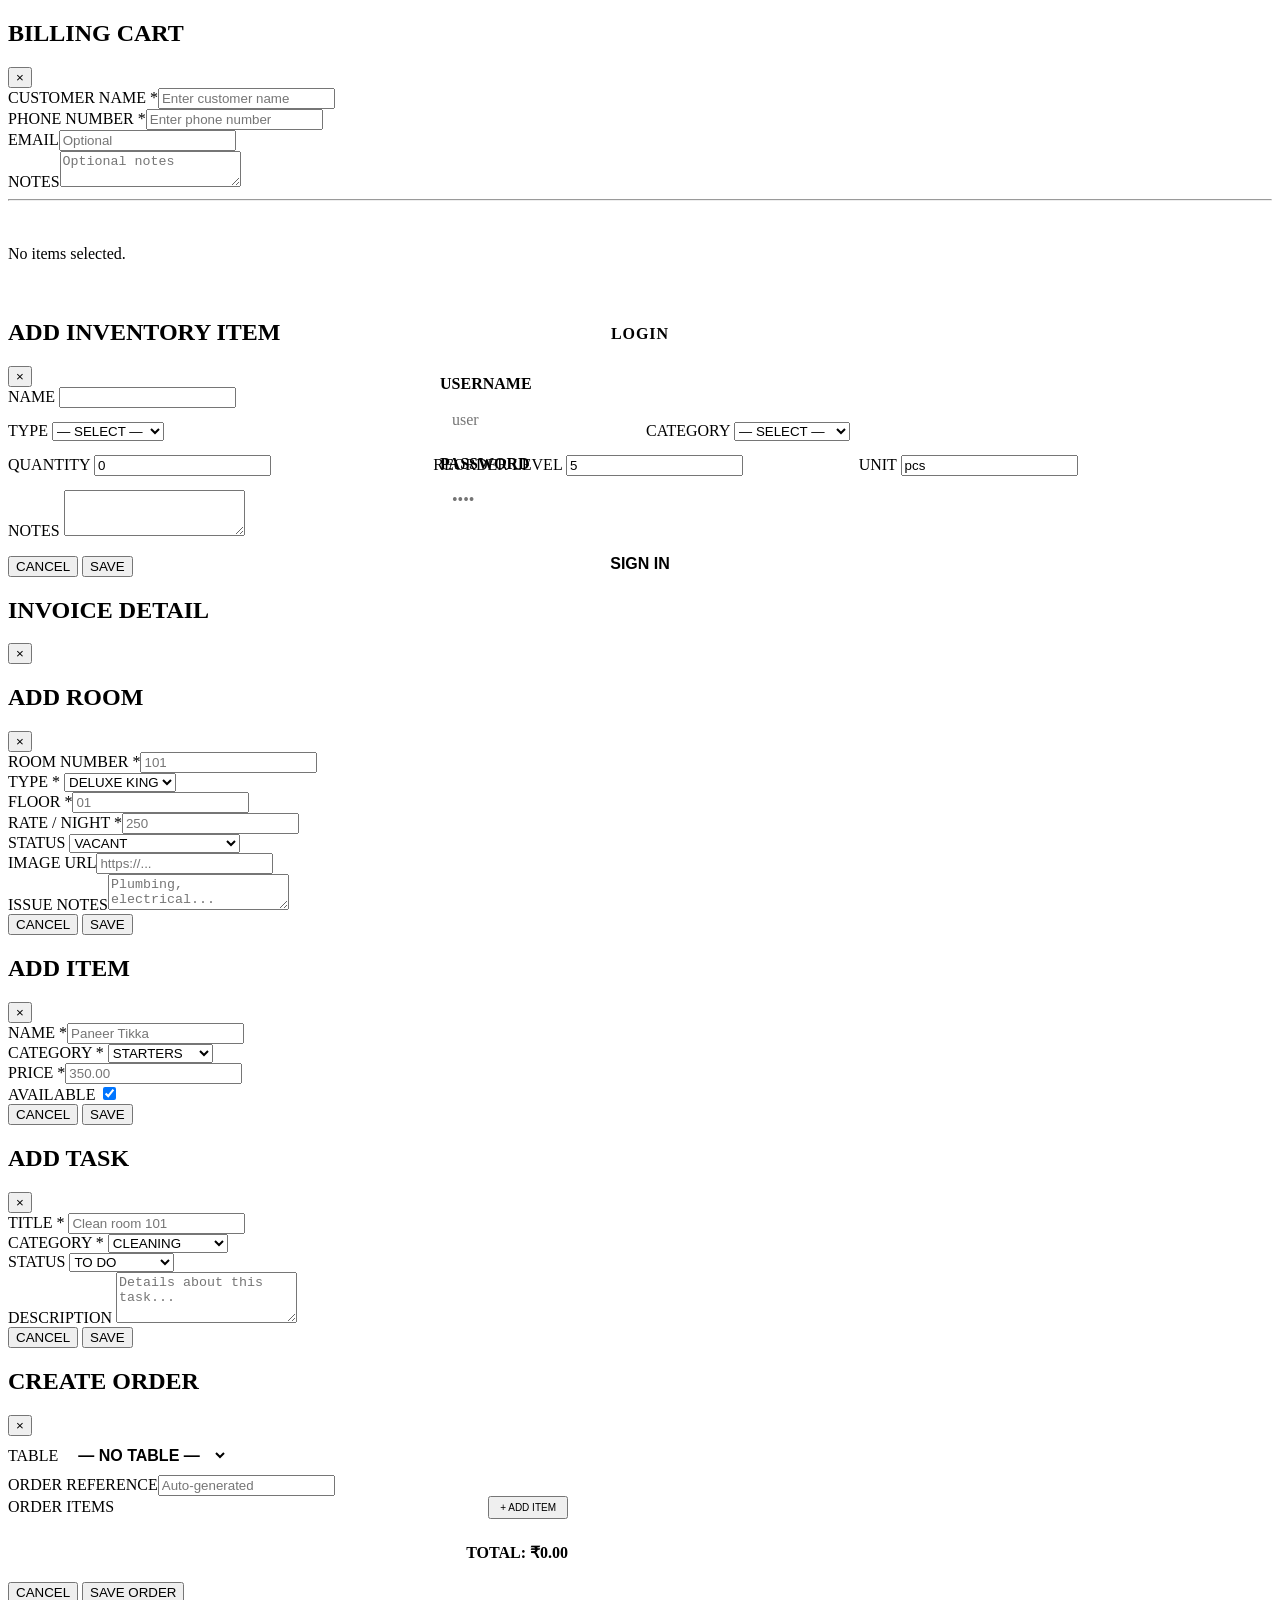
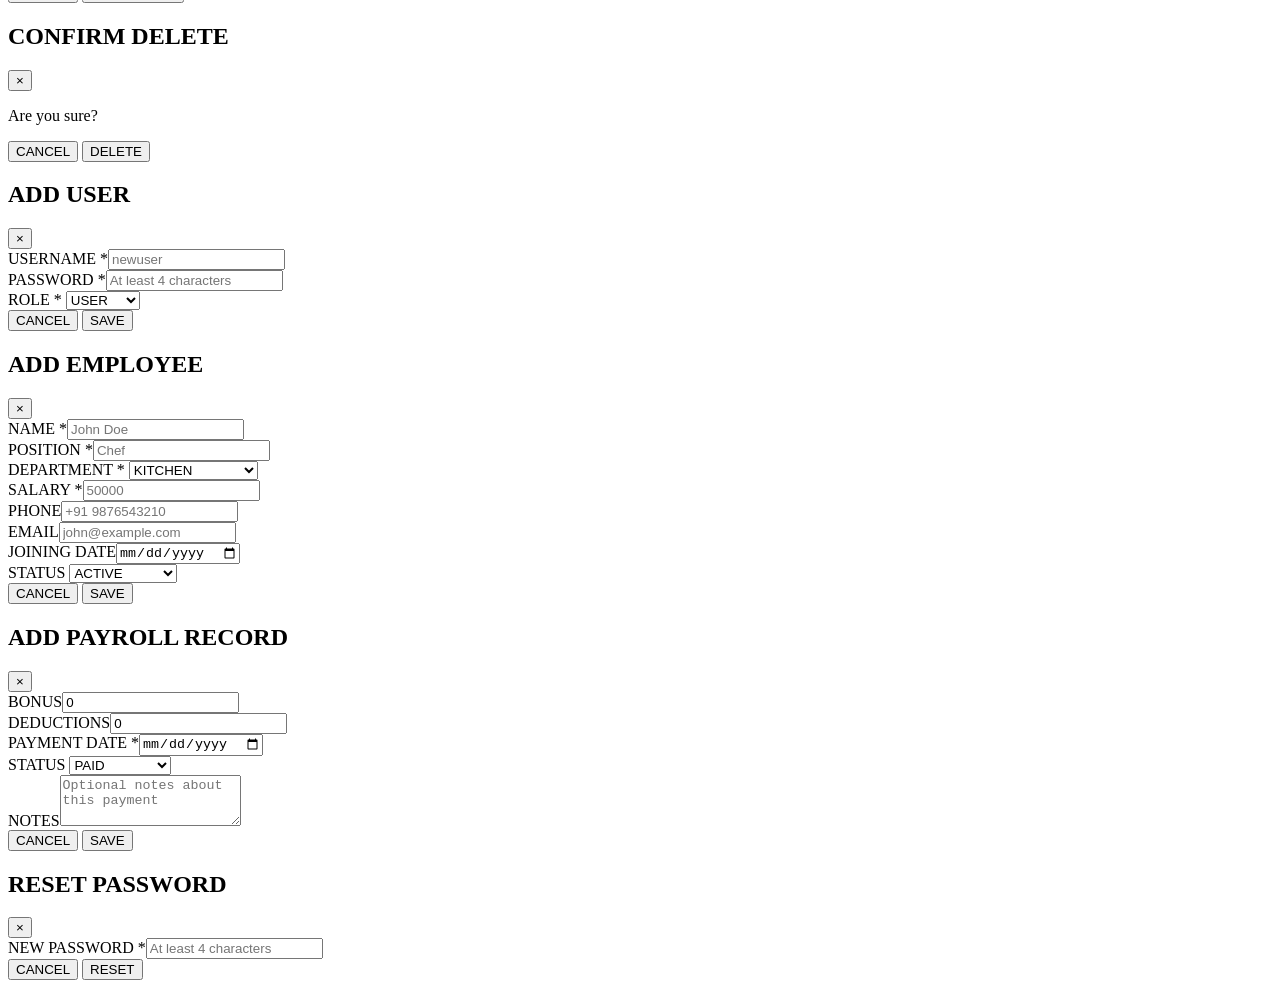
==== commit 66f42d6b: "Payroll management integrater for 'owner' only" ====
--- a/src/main/resources/static/index.html
+++ b/src/main/resources/static/index.html
@@ -759,16 +759,50 @@
 
             <!-- ═══ PAGE: PAYROLL ═══ -->
             <section class="page" id="page-payroll">
-                <div class="page-main" style="max-width:900px;margin:0 auto;width:100%">
-                    <div class="page-toolbar">
-                        <h2 class="page-heading" style="margin:0">PAYROLL MANAGER</h2>
-                        <div class="page-toolbar-actions">
-                            <button class="btn btn-primary" id="btn-add-employee">+ ADD EMPLOYEE</button>
-                            <button class="btn btn-outline" id="btn-export-payroll">EXPORT CSV</button>
-                        </div>
-                    </div>
-                    <div class="card-grid" id="payroll-grid">
-                        <div class="loading-state">Loading employees...</div>
+                <div class="page-with-filters">
+                    <div class="filter-panel" id="payroll-filter-panel">
+                        <h3 class="filter-heading">FILTERS</h3>
+                        <div class="filter-list" id="payroll-status-filters">
+                            <button class="filter-list-item active" data-value="">ALL STATUS</button>
+                            <button class="filter-list-item" data-value="ACTIVE">ACTIVE</button>
+                            <button class="filter-list-item" data-value="INACTIVE">INACTIVE</button>
+                            <button class="filter-list-item" data-value="TERMINATED">TERMINATED</button>
+                        </div>
+                        <hr class="filter-divider">
+                        <div class="filter-list" id="payroll-dept-filters">
+                            <button class="filter-list-item active" data-value="">ALL DEPT</button>
+                            <button class="filter-list-item" data-value="KITCHEN">KITCHEN</button>
+                            <button class="filter-list-item" data-value="SERVICE">SERVICE</button>
+                            <button class="filter-list-item" data-value="HOUSEKEEPING">HOUSEKEEPING</button>
+                            <button class="filter-list-item" data-value="MANAGEMENT">MANAGEMENT</button>
+                            <button class="filter-list-item" data-value="MAINTENANCE">MAINTENANCE</button>
+                            <button class="filter-list-item" data-value="OTHER">OTHER</button>
+                        </div>
+                        <input type="text" id="payroll-search" class="filter-search" placeholder="SEARCH EMPLOYEES...">
+                    </div>
+                    <div class="page-main">
+                        <div class="page-toolbar" id="payroll-toolbar">
+                            <h2 class="page-heading" style="margin:0">PAYROLL MANAGER</h2>
+                            <div class="page-toolbar-actions">
+                                <button class="btn btn-primary" id="btn-add-employee">+ ADD EMPLOYEE</button>
+                                <button class="btn btn-outline" id="btn-export-payroll">EXPORT CSV</button>
+                            </div>
+                        </div>
+                        <div class="payroll-layout">
+                            <div class="card-grid" id="payroll-grid" style="flex:1">
+                                <div class="loading-state">Loading employees...</div>
+                            </div>
+                            <div class="payroll-records-panel" id="payroll-records-panel" style="display:none">
+                                <div class="payroll-records-header">
+                                    <h3 id="payroll-records-title">PAYROLL RECORDS</h3>
+                                    <div style="display:flex;gap:8px">
+                                        <button class="btn btn-sm btn-primary" id="btn-add-record">+ ADD RECORD</button>
+                                        <button class="btn btn-sm btn-outline" id="btn-close-records">&times;</button>
+                                    </div>
+                                </div>
+                                <div id="payroll-records-list"></div>
+                            </div>
+                        </div>
                     </div>
                 </div>
             </section>
@@ -1143,9 +1177,54 @@
                     <div class="form-group"><label>PHONE</label><input type="text" id="emp-phone" maxlength="20" placeholder="+91 9876543210"></div>
                     <div class="form-group"><label>EMAIL</label><input type="email" id="emp-email" maxlength="200" placeholder="john@example.com"></div>
                 </div>
+                <div class="form-row">
+                    <div class="form-group"><label>JOINING DATE</label><input type="date" id="emp-hire-date"></div>
+                    <div class="form-group"><label>STATUS</label>
+                        <select id="emp-status">
+                            <option value="ACTIVE">ACTIVE</option>
+                            <option value="INACTIVE">INACTIVE</option>
+                            <option value="TERMINATED">TERMINATED</option>
+                        </select>
+                    </div>
+                </div>
                 <div class="form-actions">
                     <button type="button" class="btn btn-outline" onclick="closeModal('employee-modal')">CANCEL</button>
                     <button type="submit" class="btn btn-primary" id="employee-submit-btn">SAVE</button>
+                </div>
+            </form>
+        </div>
+    </div>
+
+    <!-- ══════════════════════════════════════
+         MODAL: Payroll Record Form
+         ══════════════════════════════════════ -->
+    <div class="modal-overlay" id="record-modal">
+        <div class="modal">
+            <div class="modal-header">
+                <h2 class="modal-title" id="record-modal-title">ADD PAYROLL RECORD</h2>
+                <button class="modal-close" onclick="closeModal('record-modal')">&times;</button>
+            </div>
+            <form id="record-form" class="modal-form">
+                <input type="hidden" id="record-edit-id">
+                <input type="hidden" id="record-employee-id">
+                <div class="form-row">
+                    <div class="form-group"><label>BONUS</label><input type="number" id="rec-bonus" min="0" step="0.01" value="0" placeholder="0"></div>
+                    <div class="form-group"><label>DEDUCTIONS</label><input type="number" id="rec-deductions" min="0" step="0.01" value="0" placeholder="0"></div>
+                </div>
+                <div class="form-row">
+                    <div class="form-group"><label>PAYMENT DATE *</label><input type="date" id="rec-payment-date" required></div>
+                    <div class="form-group"><label>STATUS</label>
+                        <select id="rec-status">
+                            <option value="PAID">PAID</option>
+                            <option value="PENDING">PENDING</option>
+                            <option value="CANCELLED">CANCELLED</option>
+                        </select>
+                    </div>
+                </div>
+                <div class="form-group"><label>NOTES</label><textarea id="rec-notes" rows="3" maxlength="500" placeholder="Optional notes about this payment"></textarea></div>
+                <div class="form-actions">
+                    <button type="button" class="btn btn-outline" onclick="closeModal('record-modal')">CANCEL</button>
+                    <button type="submit" class="btn btn-primary" id="record-submit-btn">SAVE</button>
                 </div>
             </form>
         </div>
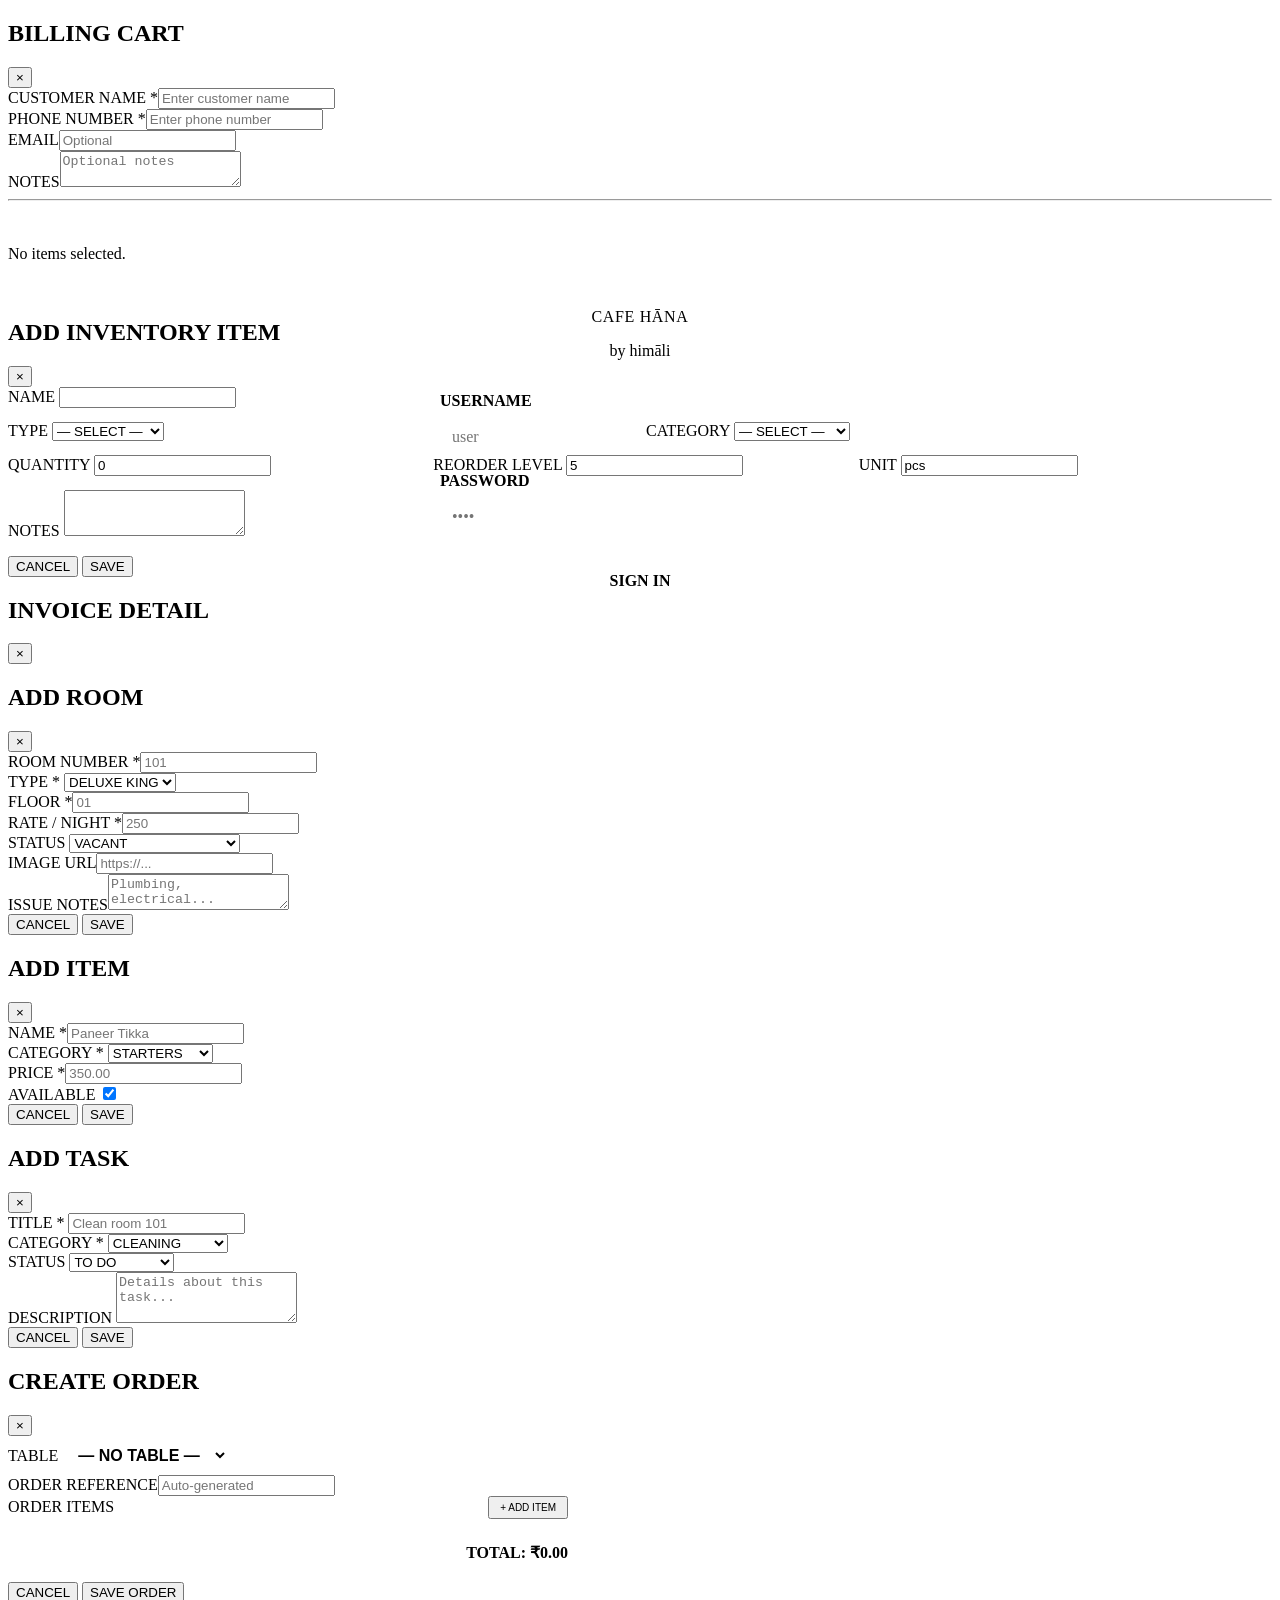
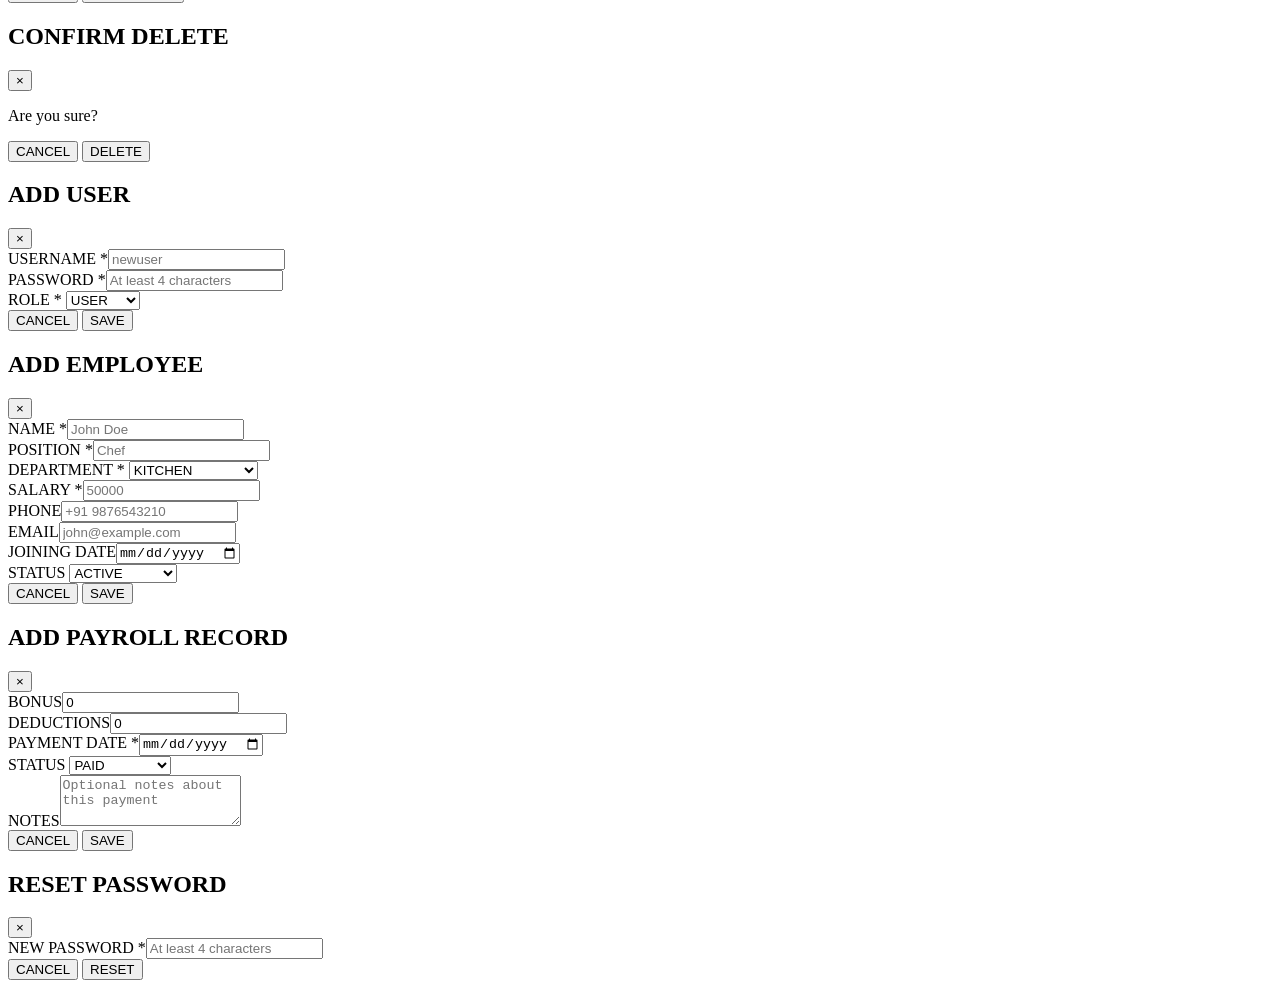
==== commit a7d03e62: "Frontend changes and rebranding made. the ONLY things left to: 1. change the brand name and subtitle" ====
--- a/src/main/resources/static/index.html
+++ b/src/main/resources/static/index.html
@@ -4,10 +4,12 @@
     <meta charset="UTF-8">
     <meta name="viewport" content="width=device-width, initial-scale=1.0">
     <meta name="description" content="Hospitality Operations Management System">
-    <title>Management System</title>
+    <title>Cafe Hana — Management System</title>
     <link rel="preconnect" href="https://fonts.googleapis.com">
     <link rel="preconnect" href="https://fonts.gstatic.com" crossorigin>
-    <link href="https://fonts.googleapis.com/css2?family=Inter:wght@400;500;600;700;800;900&display=swap" rel="stylesheet">
+    <link href="https://fonts.googleapis.com/css2?family=Noto+Sans:wght@400;500;600;700;800&display=swap" rel="stylesheet">
+    <link href="https://fonts.googleapis.com/css2?family=Jua&display=swap" rel="stylesheet">
+    <link href="https://fonts.googleapis.com/css2?family=Gaegu:wght@300;400;700&display=swap" rel="stylesheet">
     <link rel="stylesheet" href="/css/index.css">
 </head>
 <body>
@@ -18,10 +20,13 @@
         <button class="topbar-back" id="btn-back" title="Go back">
             <svg viewBox="0 0 24 24" fill="none" stroke="currentColor" stroke-width="2.5"><path d="M19 12H5"/><polyline points="12 19 5 12 12 5"/></svg>
         </button>
-        <h1 class="topbar-title" id="topbar-title">MANAGEMENT SYSTEM</h1>
+        <button class="topbar-home" id="btn-home" title="Home">
+            <svg viewBox="0 0 24 24" fill="none" stroke="currentColor" stroke-width="2"><path d="M3 12l9-9 9 9"/><path d="M5 10v10a1 1 0 0 0 1 1h3a1 1 0 0 0 1-1v-4a1 1 0 0 1 1-1h2a1 1 0 0 1 1 1v4a1 1 0 0 0 1 1h3a1 1 0 0 0 1-1V10"/></svg>
+        </button>
+        <h1 class="topbar-title" id="topbar-title"><span>CAFE HĀNA</span> <small>by himāli</small></h1>
         <div class="topbar-actions">
             <span class="mock-mode-badge" id="mock-mode-badge" style="display:none">MOCK</span>
-            <button class="topbar-btn" id="btn-logout" title="Logout" style="background:#c0392b;color:#ffffff;border-radius:4px;">LOGOUT</button>
+            <button class="topbar-logout" id="btn-logout">LOGOUT</button>
         </div>
     </header>
 
@@ -30,7 +35,8 @@
          ══════════════════════════════════════ -->
     <div id="login-page" style="display:flex; align-items:center; justify-content:center; position:fixed; inset:0; z-index:500; background:var(--bg-app);">
         <div style="background:var(--bg-surface); padding:48px 32px; border-radius:8px; width:100%; max-width:400px; box-shadow:var(--shadow-lg);">
-            <h1 style="text-align:center; font-size:var(--fs-2xl); font-weight:900; letter-spacing:0.06em; margin-bottom:32px; text-transform:uppercase;">LOGIN</h1>
+            <h1 style="text-align:center; font-family:var(--font-heading); font-size:var(--fs-xl); font-weight:400; letter-spacing:0.04em; margin-bottom:4px; text-transform:uppercase; color:var(--accent);">CAFE HĀNA</h1>
+            <p style="text-align:center; font-family:var(--font-secondary); font-size:var(--fs-sm); color:var(--text-muted); margin-bottom:32px;">by himāli</p>
             <form id="login-form">
                 <div class="form-group" style="margin-bottom:16px;">
                     <label style="display:block; font-size:var(--fs-sm); font-weight:600; margin-bottom:8px; text-transform:uppercase;">USERNAME</label>
@@ -40,7 +46,7 @@
                     <label style="display:block; font-size:var(--fs-sm); font-weight:600; margin-bottom:8px; text-transform:uppercase;">PASSWORD</label>
                     <input type="password" id="login-password" placeholder="••••" style="width:100%; padding:10px 12px; border:2px dashed var(--border-dashed); border-radius:4px; font-size:var(--fs-base); font-family:var(--font); background:var(--bg-input); color:var(--text-primary);" required>
                 </div>
-                <button type="submit" style="width:100%; padding:12px; background:var(--accent); color:var(--text-inverse); border:none; border-radius:4px; font-size:var(--fs-base); font-weight:600; text-transform:uppercase; cursor:pointer; transition:all var(--transition);">SIGN IN</button>
+                <button type="submit" style="width:100%; padding:12px; background:var(--accent); color:var(--text-inverse); border:none; border-radius:var(--radius); font-family:var(--font); font-size:var(--fs-base); font-weight:700; text-transform:uppercase; cursor:pointer; transition:all var(--transition);">SIGN IN</button>
             </form>
             <div id="login-error" style="margin-top:16px; padding:12px; background:#fee; border:2px dashed #c0392b; border-radius:4px; color:#c0392b; font-size:var(--fs-sm); display:none; text-align:center;"></div>
         </div>
@@ -89,15 +95,15 @@
                     <svg viewBox="0 0 24 24" fill="none" stroke="currentColor" stroke-width="2" width="18" height="18"><path d="M12 2a10 10 0 0 1 10 10c0 4.5-3 8.3-7 9.5"/><path d="M9 12h.01"/><path d="M15 12h.01"/></svg>
                     ASSISTANT
                 </button>
-                <button class="sidebar-item" data-target="api-metrics">
+                <button class="sidebar-item" data-target="api-metrics" id="sidebar-api-metrics" style="display:none">
                     <svg viewBox="0 0 24 24" fill="none" stroke="currentColor" stroke-width="2" width="18" height="18"><path d="M18 20V10"/><path d="M12 20V4"/><path d="M6 20V14"/></svg>
                     API METRICS
                 </button>
-                <button class="sidebar-item" data-target="mock-mode">
+                <button class="sidebar-item" data-target="mock-mode" id="sidebar-mock-mode" style="display:none">
                     <svg viewBox="0 0 24 24" fill="none" stroke="currentColor" stroke-width="2" width="18" height="18"><rect x="2" y="2" width="20" height="20" rx="2"/><line x1="8" y1="12" x2="16" y2="12"/><line x1="12" y1="8" x2="12" y2="16"/></svg>
                     MOCK MODE
                 </button>
-                <button class="sidebar-item" data-target="analytics">
+                <button class="sidebar-item" data-target="analytics" id="sidebar-analytics" style="display:none">
                     <svg viewBox="0 0 24 24" fill="none" stroke="currentColor" stroke-width="2" width="18" height="18"><polyline points="22 12 18 12 15 21 9 3 6 12 2 12"/></svg>
                     ANALYTICS
                 </button>
@@ -1250,6 +1256,29 @@
         </div>
     </div>
 
+    <!-- Floating Assistant Widget -->
+    <div class="assistant-widget" id="assistant-widget" style="display:none">
+        <button class="assistant-widget-btn" id="assistant-widget-btn" title="Assistant">
+            <svg viewBox="0 0 24 24" fill="none" stroke="currentColor" stroke-width="2" width="22" height="22"><path d="M12 2a10 10 0 0 1 10 10c0 4.5-3 8.3-7 9.5"/><path d="M9 12h.01"/><path d="M15 12h.01"/></svg>
+        </button>
+        <div class="assistant-popup" id="assistant-popup" style="display:none">
+            <div class="assistant-popup-header">
+                <span>ASSISTANT</span>
+                <button class="assistant-popup-close" id="assistant-popup-close">&times;</button>
+            </div>
+            <div class="assistant-popup-messages" id="assistant-popup-messages">
+                <div class="chat-msg chat-msg-assistant">
+                    <div class="chat-msg-avatar">A</div>
+                    <div class="chat-msg-bubble"><p style="margin:0">Hello! What can I help you with?</p></div>
+                </div>
+            </div>
+            <div class="assistant-popup-input">
+                <input type="text" id="assistant-widget-input" placeholder="Ask me anything..." maxlength="500">
+                <button id="assistant-widget-send">SEND</button>
+            </div>
+        </div>
+    </div>
+
     <!-- Toast container -->
     <div class="toast-container" id="toast-container"></div>
 
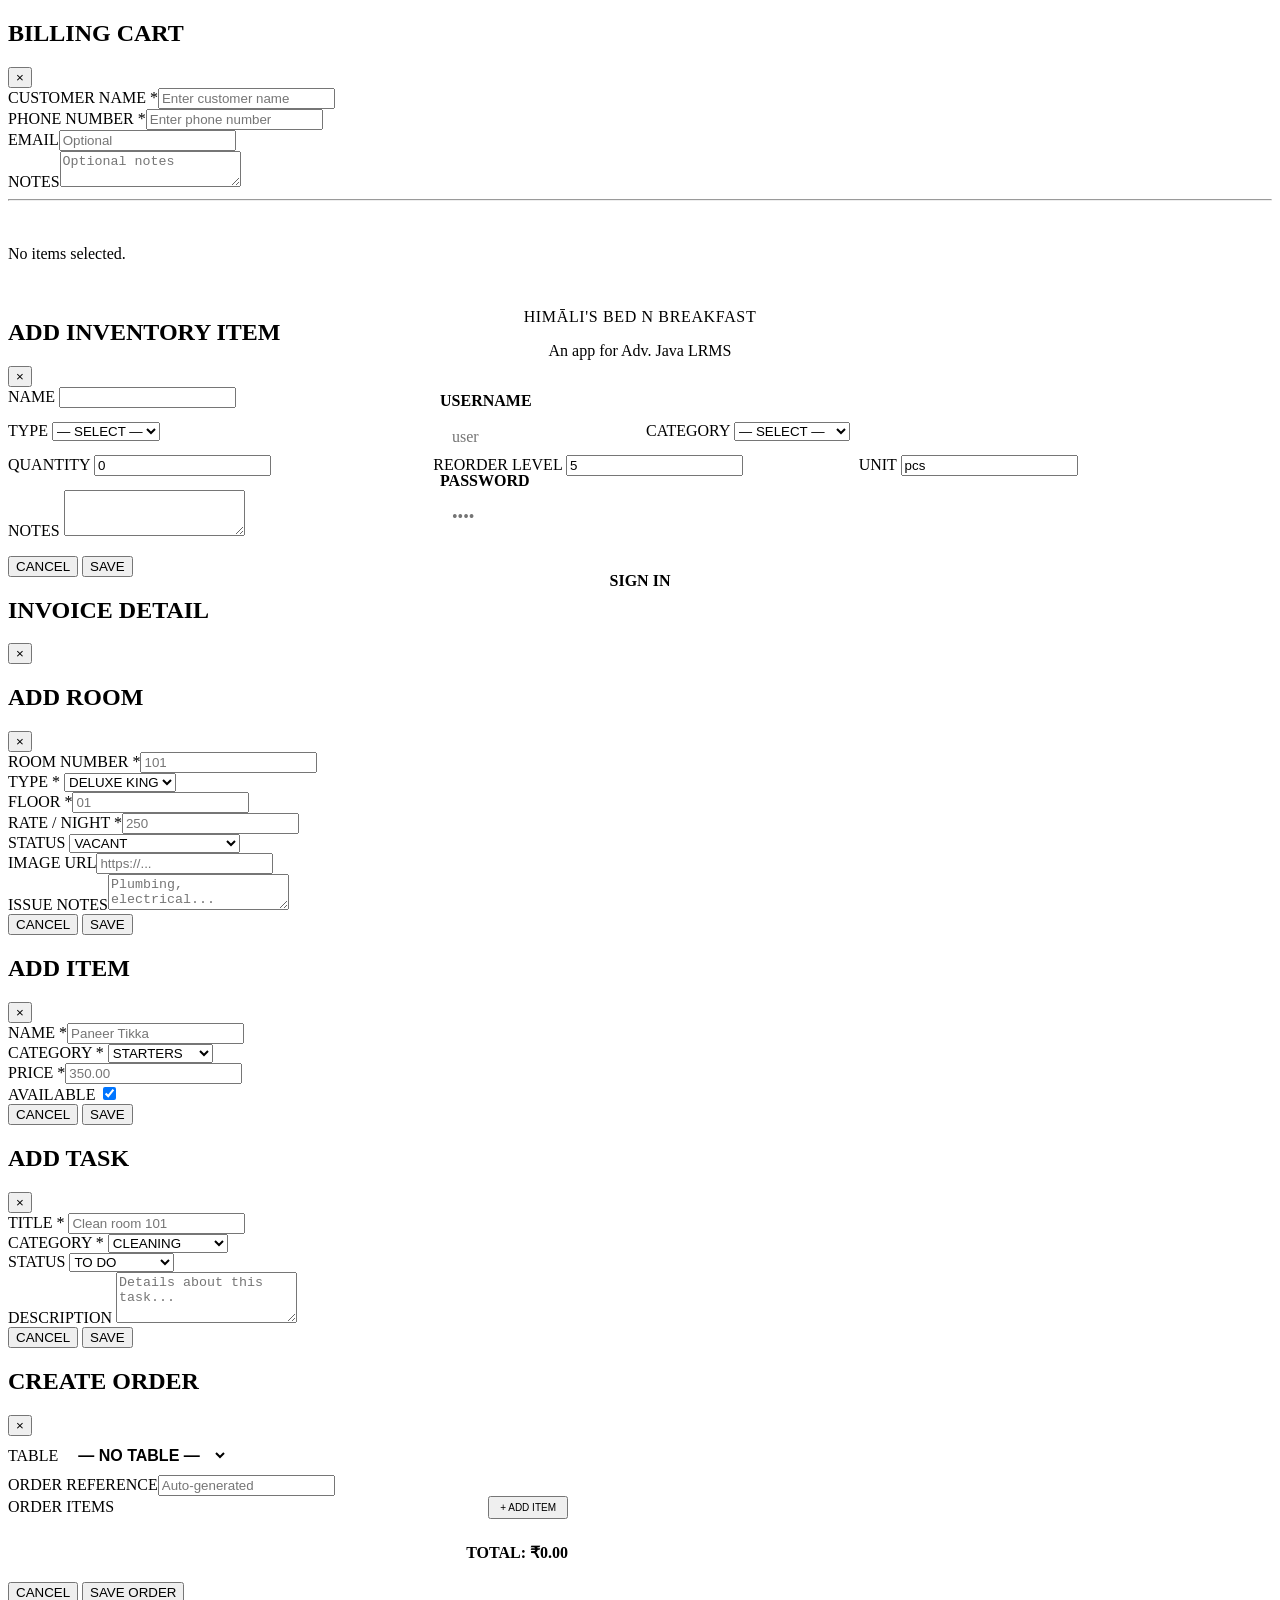
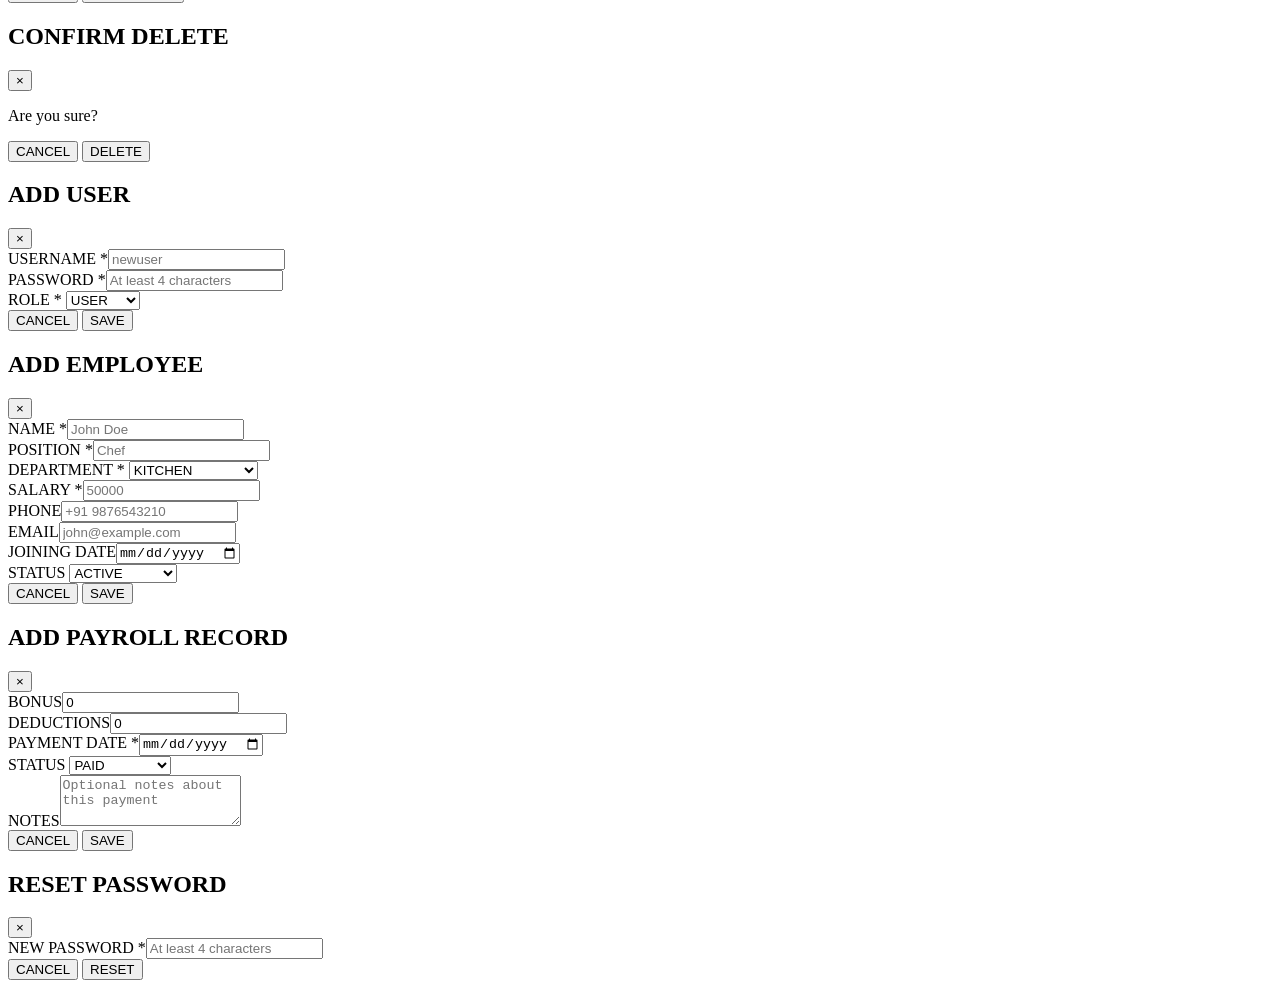
==== commit c60828b7: "feat: fully update UI and add RBAC plus activity logs" ====
--- a/src/main/resources/static/index.html
+++ b/src/main/resources/static/index.html
@@ -3,8 +3,8 @@
 <head>
     <meta charset="UTF-8">
     <meta name="viewport" content="width=device-width, initial-scale=1.0">
-    <meta name="description" content="Hospitality Operations Management System">
-    <title>Cafe Hana — Management System</title>
+    <meta name="description" content="Himāli's Bed n Breakfast — An app for Adv. Java LRMS">
+    <title>Himāli's Bed n Breakfast — An app for Adv. Java LRMS</title>
     <link rel="preconnect" href="https://fonts.googleapis.com">
     <link rel="preconnect" href="https://fonts.gstatic.com" crossorigin>
     <link href="https://fonts.googleapis.com/css2?family=Noto+Sans:wght@400;500;600;700;800&display=swap" rel="stylesheet">
@@ -17,13 +17,13 @@
          TOP BAR (always visible)
          ══════════════════════════════════════ -->
     <header class="topbar" id="topbar" style="display:none;">
-        <button class="topbar-back" id="btn-back" title="Go back">
+        <button class="topbar-back" id="btn-back" title="Go back" style="display:none">
             <svg viewBox="0 0 24 24" fill="none" stroke="currentColor" stroke-width="2.5"><path d="M19 12H5"/><polyline points="12 19 5 12 12 5"/></svg>
         </button>
-        <button class="topbar-home" id="btn-home" title="Home">
+        <button class="topbar-home" id="btn-home" title="Home" style="display:none">
             <svg viewBox="0 0 24 24" fill="none" stroke="currentColor" stroke-width="2"><path d="M3 12l9-9 9 9"/><path d="M5 10v10a1 1 0 0 0 1 1h3a1 1 0 0 0 1-1v-4a1 1 0 0 1 1-1h2a1 1 0 0 1 1 1v4a1 1 0 0 0 1 1h3a1 1 0 0 0 1-1V10"/></svg>
         </button>
-        <h1 class="topbar-title" id="topbar-title"><span>CAFE HĀNA</span> <small>by himāli</small></h1>
+        <h1 class="topbar-title" id="topbar-title"><span>Himāli's Bed n Breakfast</span> <small>An app for Adv. Java LRMS</small></h1>
         <div class="topbar-actions">
             <span class="mock-mode-badge" id="mock-mode-badge" style="display:none">MOCK</span>
             <button class="topbar-logout" id="btn-logout">LOGOUT</button>
@@ -35,8 +35,8 @@
          ══════════════════════════════════════ -->
     <div id="login-page" style="display:flex; align-items:center; justify-content:center; position:fixed; inset:0; z-index:500; background:var(--bg-app);">
         <div style="background:var(--bg-surface); padding:48px 32px; border-radius:8px; width:100%; max-width:400px; box-shadow:var(--shadow-lg);">
-            <h1 style="text-align:center; font-family:var(--font-heading); font-size:var(--fs-xl); font-weight:400; letter-spacing:0.04em; margin-bottom:4px; text-transform:uppercase; color:var(--accent);">CAFE HĀNA</h1>
-            <p style="text-align:center; font-family:var(--font-secondary); font-size:var(--fs-sm); color:var(--text-muted); margin-bottom:32px;">by himāli</p>
+            <h1 style="text-align:center; font-family:var(--font-heading); font-size:var(--fs-xl); font-weight:400; letter-spacing:0.04em; margin-bottom:4px; text-transform:uppercase; color:var(--accent);">Himāli's Bed n Breakfast</h1>
+            <p style="text-align:center; font-family:var(--font-secondary); font-size:var(--fs-sm); color:var(--text-muted); margin-bottom:32px;">An app for Adv. Java LRMS</p>
             <form id="login-form">
                 <div class="form-group" style="margin-bottom:16px;">
                     <label style="display:block; font-size:var(--fs-sm); font-weight:600; margin-bottom:8px; text-transform:uppercase;">USERNAME</label>
@@ -60,9 +60,8 @@
         <!-- Sidebar (shown contextually) -->
         <aside class="sidebar hidden" id="sidebar">
             <div class="sidebar-brand">
-                <div class="sidebar-logo">⌂</div>
                 <div>
-                    <div class="sidebar-title">OPERATIONS</div>
+                    <div class="sidebar-title">Himāli's BnB</div>
                     <div class="sidebar-version">V1.0.4</div>
                 </div>
             </div>
@@ -73,7 +72,7 @@
                 </button>
                 <button class="sidebar-item" data-target="restaurant">
                     <svg viewBox="0 0 24 24" fill="none" stroke="currentColor" stroke-width="2" width="18" height="18"><path d="M18 8h1a4 4 0 0 1 0 8h-1"/><path d="M2 8h16v9a4 4 0 0 1-4 4H6a4 4 0 0 1-4-4V8z"/><line x1="6" y1="1" x2="6" y2="4"/><line x1="10" y1="1" x2="10" y2="4"/><line x1="14" y1="1" x2="14" y2="4"/></svg>
-                    RESTAURANT
+                    DINING
                 </button>
                 <button class="sidebar-item" data-target="action-items">
                     <svg viewBox="0 0 24 24" fill="none" stroke="currentColor" stroke-width="2" width="18" height="18"><path d="M14 2H6a2 2 0 0 0-2 2v16a2 2 0 0 0 2 2h12a2 2 0 0 0 2-2V8z"/><polyline points="14 2 14 8 20 8"/><line x1="16" y1="13" x2="8" y2="13"/><line x1="16" y1="17" x2="8" y2="17"/></svg>
@@ -107,6 +106,10 @@
                     <svg viewBox="0 0 24 24" fill="none" stroke="currentColor" stroke-width="2" width="18" height="18"><polyline points="22 12 18 12 15 21 9 3 6 12 2 12"/></svg>
                     ANALYTICS
                 </button>
+                <button class="sidebar-item" data-target="activity" id="sidebar-activity" style="display:none">
+                    <svg viewBox="0 0 24 24" fill="none" stroke="currentColor" stroke-width="2" width="18" height="18"><circle cx="12" cy="12" r="10"/><polyline points="12 6 12 12 16 14"/></svg>
+                    ACTIVITY
+                </button>
                 <button class="sidebar-item" data-target="user-mgmt" id="sidebar-user-mgmt" style="display:none">
                     <svg viewBox="0 0 24 24" fill="none" stroke="currentColor" stroke-width="2" width="18" height="18"><path d="M17 21v-2a4 4 0 0 0-4-4H5a4 4 0 0 0-4 4v2"/><circle cx="9" cy="7" r="4"/><path d="M23 21v-2a4 4 0 0 0-3-3.87"/><path d="M16 3.13a4 4 0 0 1 0 7.75"/></svg>
                     USER MGMT
@@ -134,7 +137,7 @@
                         <div class="hub-card-icon">
                             <svg viewBox="0 0 24 24" fill="none" stroke="currentColor" stroke-width="1.5" width="48" height="48"><path d="M18 8h1a4 4 0 0 1 0 8h-1"/><path d="M2 8h16v9a4 4 0 0 1-4 4H6a4 4 0 0 1-4-4V8z"/><line x1="6" y1="1" x2="6" y2="4"/><line x1="10" y1="1" x2="10" y2="4"/><line x1="14" y1="1" x2="14" y2="4"/></svg>
                         </div>
-                        <span class="hub-card-label">RESTAURANT</span>
+                        <span class="hub-card-label">DINING</span>
                     </button>
                 </div>
             </section>
@@ -220,9 +223,9 @@
                 </div>
             </section>
 
-            <!-- ═══ PAGE: RESTAURANT HUB ═══ -->
+            <!-- ═══ PAGE: DINING HUB ═══ -->
             <section class="page" id="page-restaurant">
-                <h2 class="page-heading">RESTAURANT</h2>
+                <h2 class="page-heading">DINING</h2>
                 <div class="hub-grid hub-grid-2x2">
                     <button class="hub-card" data-navigate="menu-mgmt">
                         <div class="hub-card-icon">
@@ -510,7 +513,7 @@
                         <div class="filter-list" id="inv-type-filters">
                             <button class="filter-list-item active" data-value="">ALL</button>
                             <button class="filter-list-item" data-value="LODGING">LODGING</button>
-                            <button class="filter-list-item" data-value="RESTAURANT">RESTAURANT</button>
+                            <button class="filter-list-item" data-value="RESTAURANT">DINING</button>
                         </div>
                         <hr class="filter-divider">
                         <h3 class="filter-heading">STATUS</h3>
@@ -748,6 +751,77 @@
                 </div>
             </section>
 
+            <!-- ═══ PAGE: ACTIVITY ═══ -->
+            <section class="page" id="page-activity">
+                <div class="page-main" style="max-width:1000px;margin:0 auto;width:100%">
+                    <div class="page-toolbar">
+                        <h2 class="page-heading" style="margin:0">ACTIVITY</h2>
+                    </div>
+                    <div class="filter-panel" id="activity-filter-panel" style="padding:16px;margin-bottom:16px;background:var(--bg-surface-alt);border-radius:var(--radius);display:flex;gap:10px;flex-wrap:wrap;align-items:flex-end">
+                        <div style="display:flex;flex-direction:column;gap:4px;flex:1;min-width:140px">
+                            <label style="font-size:var(--fs-xs);font-weight:700;text-transform:uppercase">User</label>
+                            <input type="text" id="activity-filter-actor" class="input" placeholder="Filter by user..." style="margin:0;padding:8px 10px">
+                        </div>
+                        <div style="display:flex;flex-direction:column;gap:4px;flex:1;min-width:140px">
+                            <label style="font-size:var(--fs-xs);font-weight:700;text-transform:uppercase">Module</label>
+                            <select id="activity-filter-module" class="input" style="margin:0;padding:8px 10px">
+                                <option value="">ALL MODULES</option>
+                                <option value="ROOM">ROOM</option>
+                                <option value="MENU_ITEM">MENU ITEM</option>
+                                <option value="DINING_TABLE">DINING TABLE</option>
+                                <option value="ORDER">ORDER</option>
+                                <option value="BILL">BILL</option>
+                                <option value="INVENTORY_ITEM">INVENTORY</option>
+                                <option value="ACTION_ITEM">ACTION ITEM</option>
+                                <option value="USER">USER</option>
+                                <option value="MOCK_MODE">MOCK MODE</option>
+                                <option value="PAYROLL_EMPLOYEE">PAYROLL EMPLOYEE</option>
+                                <option value="PAYROLL_RECORD">PAYROLL RECORD</option>
+                                <option value="AUTH">AUTH</option>
+                            </select>
+                        </div>
+                        <div style="display:flex;flex-direction:column;gap:4px;flex:1;min-width:120px">
+                            <label style="font-size:var(--fs-xs);font-weight:700;text-transform:uppercase">Action</label>
+                            <select id="activity-filter-action" class="input" style="margin:0;padding:8px 10px">
+                                <option value="">ALL ACTIONS</option>
+                                <option value="CREATE">CREATE</option>
+                                <option value="UPDATE">UPDATE</option>
+                                <option value="DELETE">DELETE</option>
+                                <option value="STATUS_CHANGE">STATUS CHANGE</option>
+                                <option value="TOGGLE">TOGGLE</option>
+                                <option value="LOGIN">LOGIN</option>
+                            </select>
+                        </div>
+                        <div style="display:flex;flex-direction:column;gap:4px;flex:1;min-width:130px">
+                            <label style="font-size:var(--fs-xs);font-weight:700;text-transform:uppercase">From</label>
+                            <input type="date" id="activity-filter-from" class="input" style="margin:0;padding:8px 10px">
+                        </div>
+                        <div style="display:flex;flex-direction:column;gap:4px;flex:1;min-width:130px">
+                            <label style="font-size:var(--fs-xs);font-weight:700;text-transform:uppercase">To</label>
+                            <input type="date" id="activity-filter-to" class="input" style="margin:0;padding:8px 10px">
+                        </div>
+                        <button class="btn btn-outline" id="btn-activity-apply" style="height:36px">APPLY</button>
+                    </div>
+                    <div id="activity-content">
+                        <table class="inv-table" id="activity-table">
+                            <thead>
+                                <tr>
+                                    <th>TIME</th>
+                                    <th>USER</th>
+                                    <th>ROLE</th>
+                                    <th>ACTION</th>
+                                    <th>MODULE</th>
+                                    <th>ENTITY</th>
+                                    <th>DETAILS</th>
+                                </tr>
+                            </thead>
+                            <tbody id="activity-tbody"></tbody>
+                        </table>
+                        <div class="inv-pagination" id="activity-pagination"></div>
+                    </div>
+                </div>
+            </section>
+
             <!-- ═══ PAGE: USER MGMT ═══ -->
             <section class="page" id="page-user-mgmt">
                 <div class="page-main" style="max-width:900px;margin:0 auto;width:100%">
@@ -884,7 +958,7 @@
                             <select id="inv-type" class="input" required>
                                 <option value="">— SELECT —</option>
                                 <option value="LODGING">LODGING</option>
-                                <option value="RESTAURANT">RESTAURANT</option>
+                                <option value="RESTAURANT">DINING</option>
                             </select>
                         </div>
                         <div class="form-group" style="flex:1">
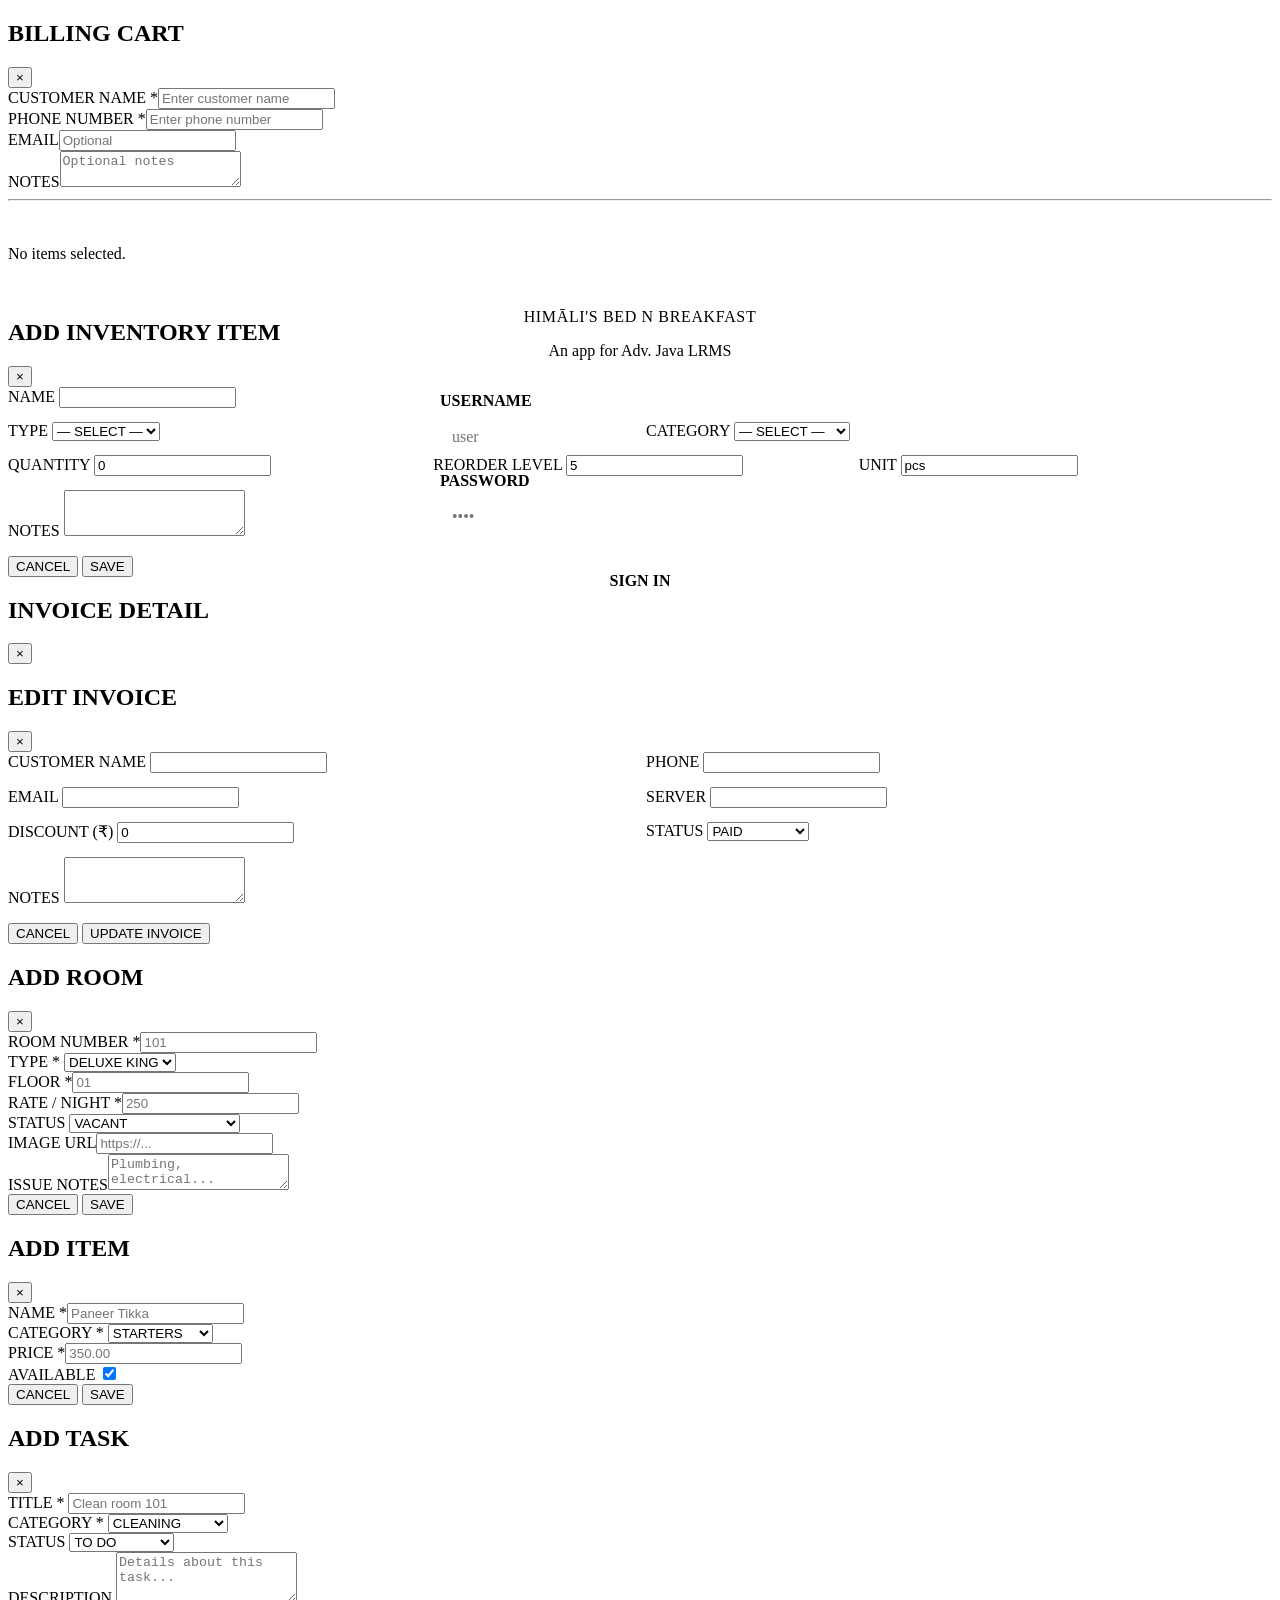
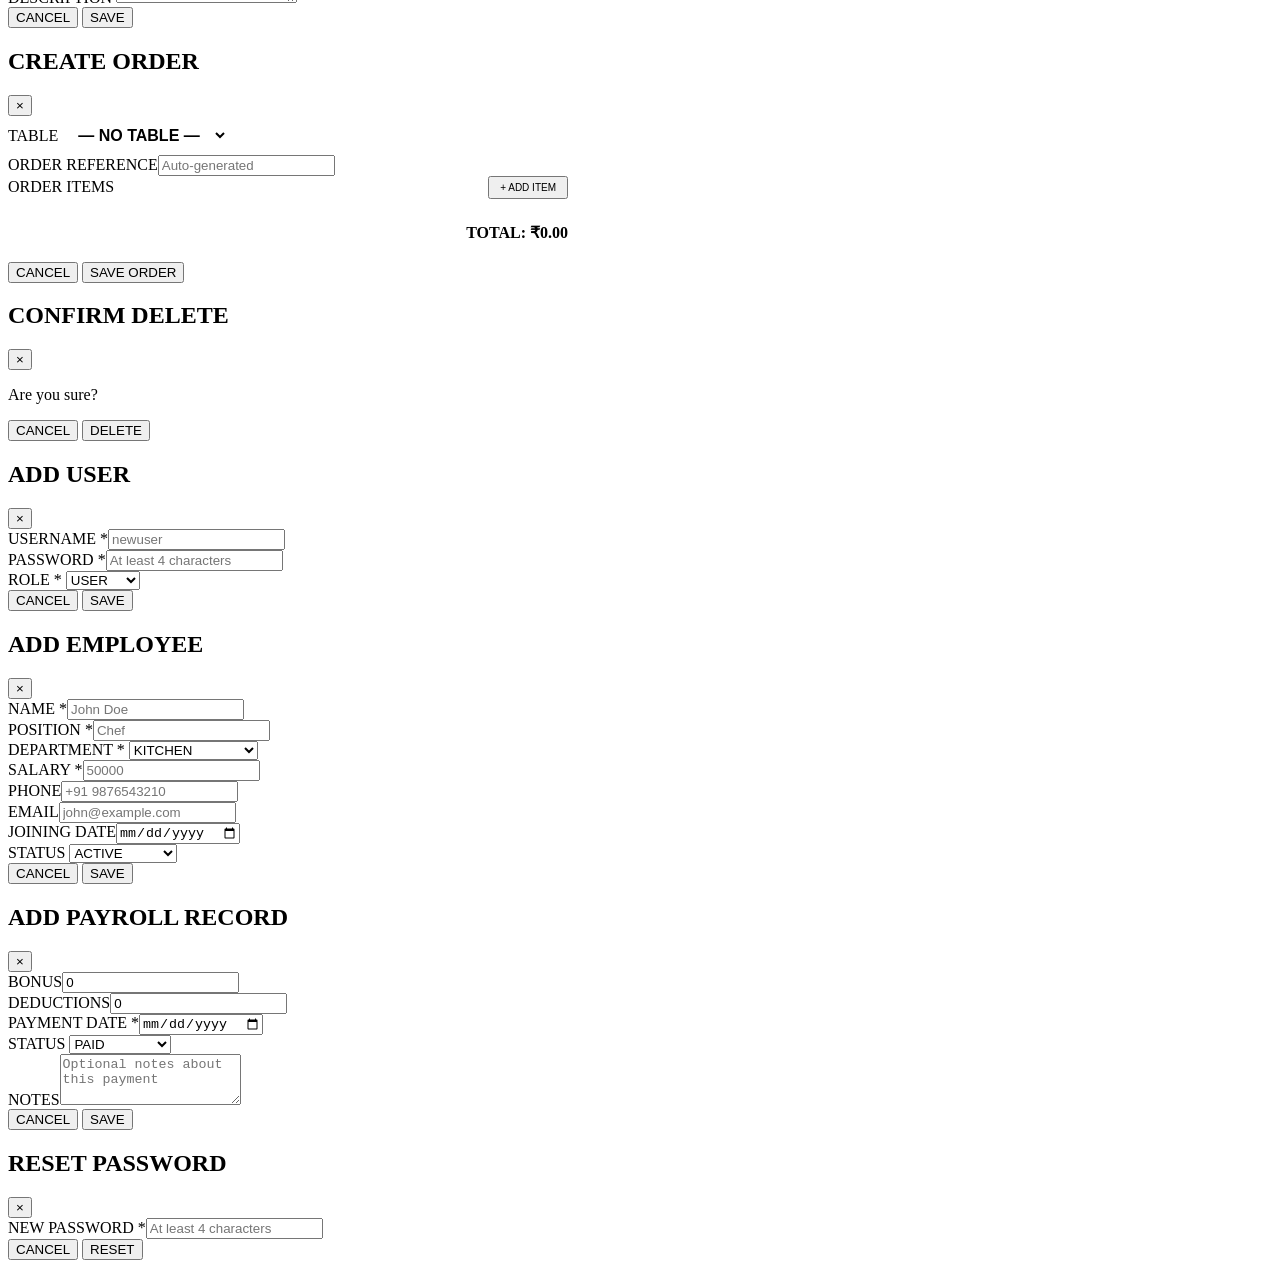
==== commit 2b4fb812: "feat: add seeded data, bill updates, and inventory reorder editing" ====
--- a/src/main/resources/static/index.html
+++ b/src/main/resources/static/index.html
@@ -1016,6 +1016,67 @@
     </div>
 
     <!-- ══════════════════════════════════════
+         MODAL: Invoice Edit Form
+         ══════════════════════════════════════ -->
+    <div class="modal-overlay" id="inv-edit-modal">
+        <div class="modal">
+            <div class="modal-header">
+                <h2 class="modal-title" id="inv-edit-title">EDIT INVOICE</h2>
+                <button class="modal-close" onclick="closeModal('inv-edit-modal')">&times;</button>
+            </div>
+            <form id="inv-edit-form">
+                <input type="hidden" id="inv-edit-id">
+                <div class="modal-body" style="display:flex;flex-direction:column;gap:14px">
+                    <div class="form-row" style="display:flex;gap:12px">
+                        <div class="form-group" style="flex:1">
+                            <label>CUSTOMER NAME</label>
+                            <input type="text" id="inv-edit-customer" class="input" maxlength="200">
+                        </div>
+                        <div class="form-group" style="flex:1">
+                            <label>PHONE</label>
+                            <input type="text" id="inv-edit-phone" class="input" maxlength="20">
+                        </div>
+                    </div>
+                    <div class="form-row" style="display:flex;gap:12px">
+                        <div class="form-group" style="flex:1">
+                            <label>EMAIL</label>
+                            <input type="email" id="inv-edit-email" class="input" maxlength="200">
+                        </div>
+                        <div class="form-group" style="flex:1">
+                            <label>SERVER</label>
+                            <input type="text" id="inv-edit-server" class="input" maxlength="100">
+                        </div>
+                    </div>
+                    <div class="form-row" style="display:flex;gap:12px">
+                        <div class="form-group" style="flex:1">
+                            <label>DISCOUNT (₹)</label>
+                            <input type="number" id="inv-edit-discount" class="input" min="0" step="0.01" value="0">
+                        </div>
+                        <div class="form-group" style="flex:1">
+                            <label>STATUS</label>
+                            <select id="inv-edit-status" class="input">
+                                <option value="PAID">PAID</option>
+                                <option value="UNPAID">UNPAID</option>
+                                <option value="REFUNDED">REFUNDED</option>
+                                <option value="CANCELLED">CANCELLED</option>
+                                <option value="VOID">VOID</option>
+                            </select>
+                        </div>
+                    </div>
+                    <div class="form-group">
+                        <label>NOTES</label>
+                        <textarea id="inv-edit-notes" class="input" style="resize:vertical;min-height:40px" maxlength="2000"></textarea>
+                    </div>
+                </div>
+                <div class="form-actions" style="padding:16px 0 0">
+                    <button type="button" class="btn btn-outline" onclick="closeModal('inv-edit-modal')">CANCEL</button>
+                    <button type="submit" class="btn btn-primary" id="inv-edit-submit-btn">UPDATE INVOICE</button>
+                </div>
+            </form>
+        </div>
+    </div>
+
+    <!-- ══════════════════════════════════════
          MODAL: Room Form
          ══════════════════════════════════════ -->
     <div class="modal-overlay" id="room-modal">
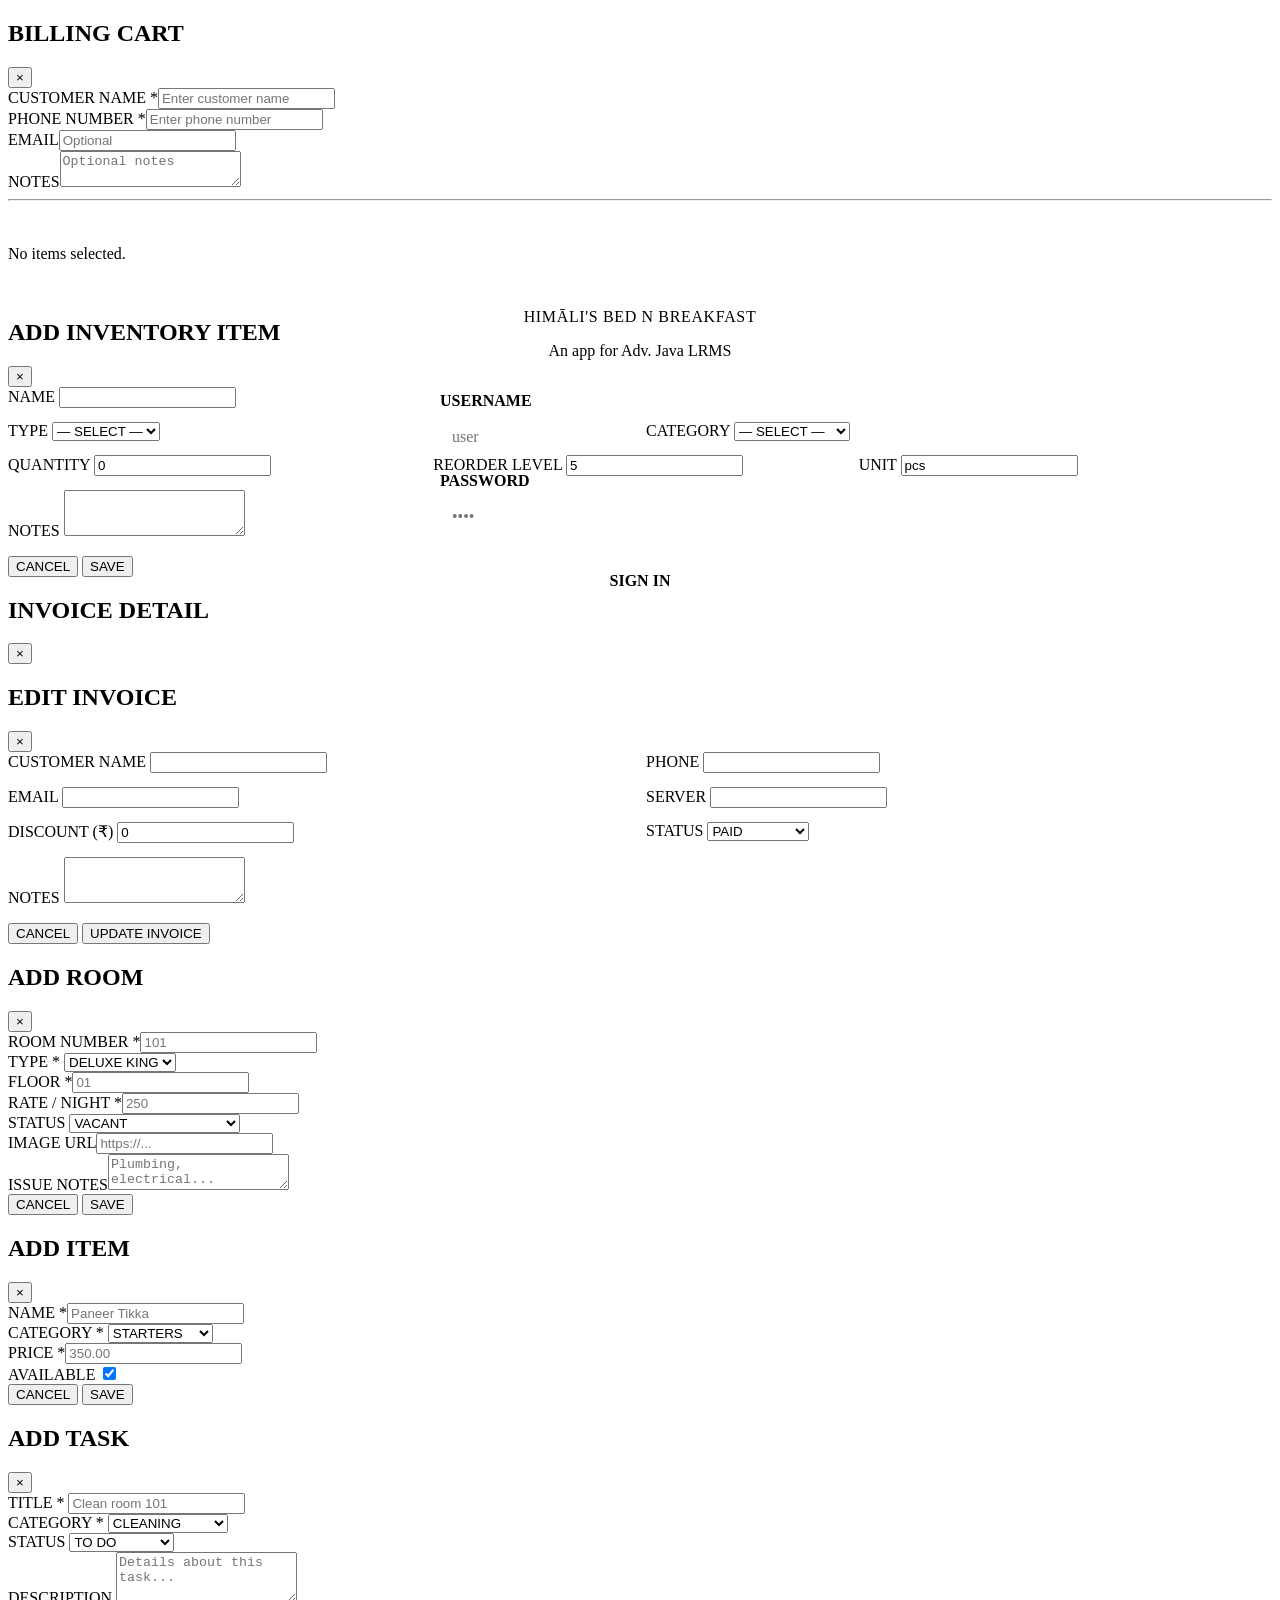
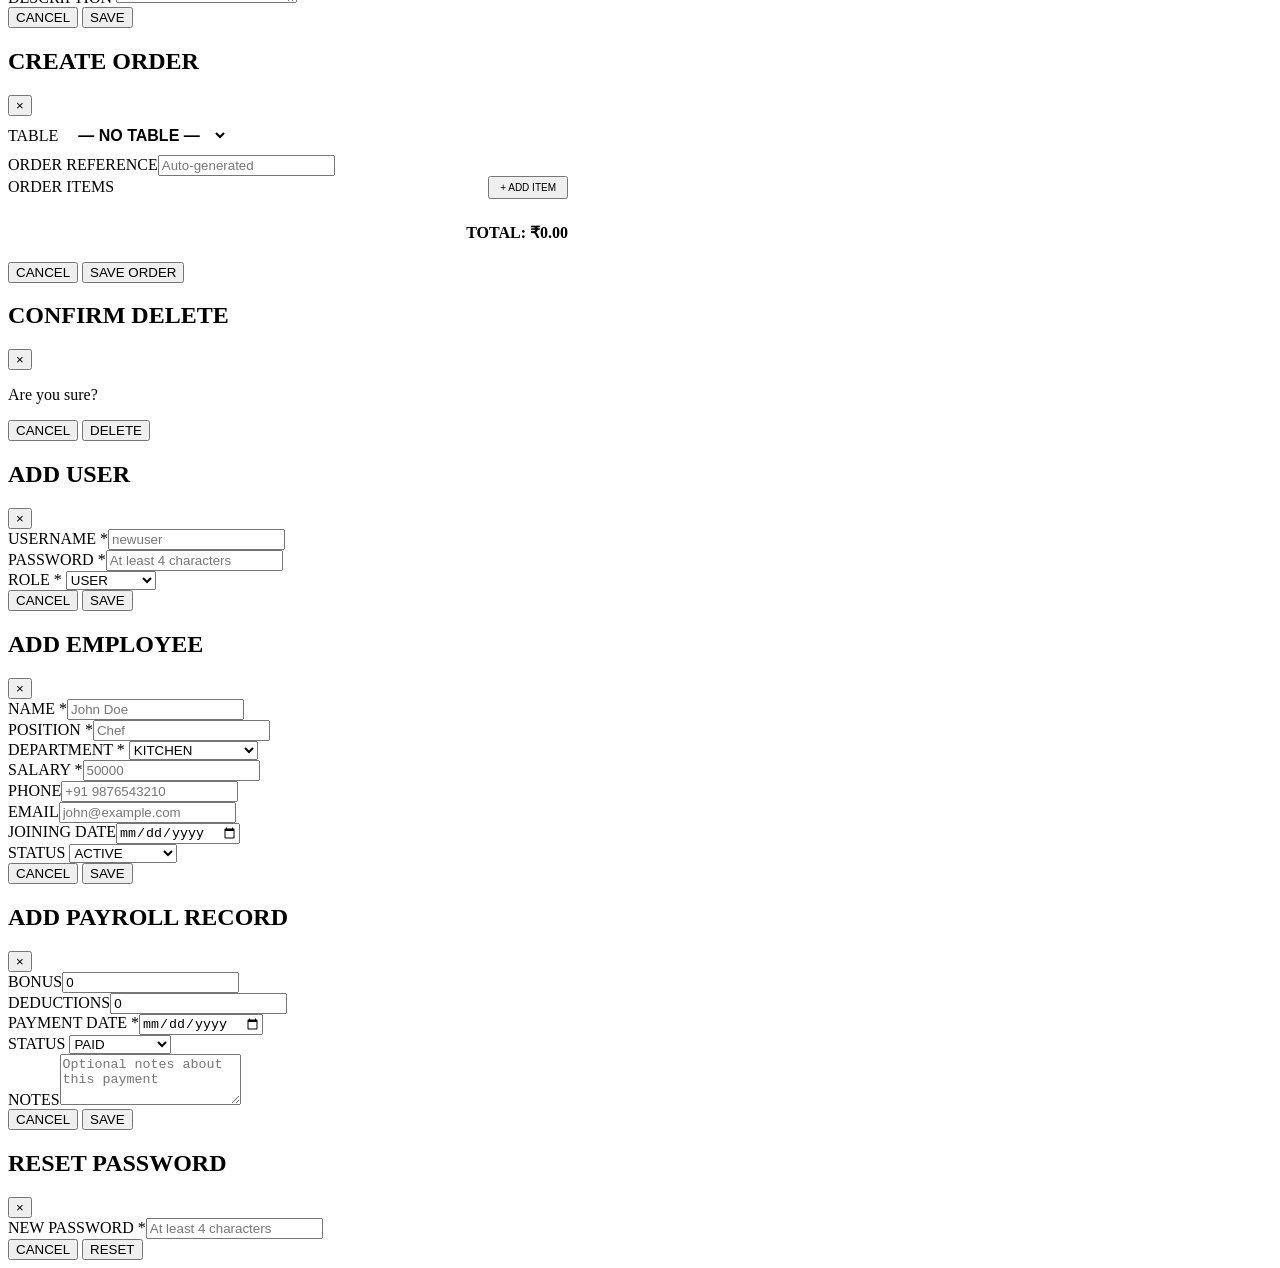
==== commit dda3f672: "Final commit version 1: fixed Flyway migration, inventory delete functionality, and readjusted RBAC" ====
--- a/src/main/resources/static/index.html
+++ b/src/main/resources/static/index.html
@@ -74,15 +74,15 @@
                     <svg viewBox="0 0 24 24" fill="none" stroke="currentColor" stroke-width="2" width="18" height="18"><path d="M18 8h1a4 4 0 0 1 0 8h-1"/><path d="M2 8h16v9a4 4 0 0 1-4 4H6a4 4 0 0 1-4-4V8z"/><line x1="6" y1="1" x2="6" y2="4"/><line x1="10" y1="1" x2="10" y2="4"/><line x1="14" y1="1" x2="14" y2="4"/></svg>
                     DINING
                 </button>
-                <button class="sidebar-item" data-target="action-items">
+                <button class="sidebar-item" id="sidebar-action-items" data-target="action-items">
                     <svg viewBox="0 0 24 24" fill="none" stroke="currentColor" stroke-width="2" width="18" height="18"><path d="M14 2H6a2 2 0 0 0-2 2v16a2 2 0 0 0 2 2h12a2 2 0 0 0 2-2V8z"/><polyline points="14 2 14 8 20 8"/><line x1="16" y1="13" x2="8" y2="13"/><line x1="16" y1="17" x2="8" y2="17"/></svg>
                     TASKS
                 </button>
-                <button class="sidebar-item" data-target="inventory">
+                <button class="sidebar-item" id="sidebar-inventory" data-target="inventory">
                     <svg viewBox="0 0 24 24" fill="none" stroke="currentColor" stroke-width="2" width="18" height="18"><rect x="2" y="3" width="20" height="18" rx="2"/><line x1="2" y1="9" x2="22" y2="9"/></svg>
                     INVENTORY
                 </button>
-                <button class="sidebar-item" data-target="invoice-history">
+                <button class="sidebar-item" id="sidebar-invoice-history" data-target="invoice-history">
                     <svg viewBox="0 0 24 24" fill="none" stroke="currentColor" stroke-width="2" width="18" height="18"><line x1="18" y1="20" x2="18" y2="10"/><line x1="12" y1="20" x2="12" y2="4"/><line x1="6" y1="20" x2="6" y2="14"/></svg>
                     INVOICE HISTORY
                 </button>
@@ -404,7 +404,7 @@
                         </div>
 
                         <!-- Manual entry mode -->
-                        <div class="billing-section" style="background:var(--bg-surface-alt);border-radius:var(--radius);padding:16px;margin-bottom:12px">
+                        <div class="billing-section" id="billing-manual-section" style="background:var(--bg-surface-alt);border-radius:var(--radius);padding:16px;margin-bottom:12px">
                             <h3 class="billing-section-title" style="margin-bottom:8px">MANUAL ENTRY</h3>
                             <div class="billing-add-item-form" style="padding:0">
                                 <input type="text" id="billing-item-desc" placeholder="Description" class="input" style="flex:1;padding:8px 10px;background:var(--bg-input);border:1px solid var(--border);border-radius:var(--radius);color:var(--text-primary);font-size:var(--fs-sm)">
@@ -480,7 +480,9 @@
                     <div class="page-main">
                         <div class="page-toolbar">
                             <h2 class="page-heading" style="margin:0">INVOICE HISTORY</h2>
-                            <div class="page-toolbar-actions"></div>
+                            <div class="page-toolbar-actions">
+                                <button class="btn btn-sm btn-outline" id="btn-export-invoices">EXPORT CSV</button>
+                            </div>
                         </div>
                         <div class="inv-content">
                             <table class="inv-table" id="inv-table">
@@ -545,6 +547,11 @@
                             <div class="page-toolbar-actions">
                                 <button class="btn btn-primary" id="btn-add-inventory">+ ADD ITEM</button>
                             </div>
+                        </div>
+                        <div class="discontinued-bar" id="discontinued-bar" style="display:none;margin-bottom:12px;padding:10px 16px;background:var(--bg-surface-alt);border:1px solid var(--border);border-radius:var(--radius);align-items:center;gap:12px">
+                            <span id="discontinued-count" style="font-weight:700;color:var(--text-secondary);font-size:var(--fs-sm)">0 selected</span>
+                            <button class="btn btn-sm btn-outline" id="btn-restore-discontinued" style="color:var(--success);border-color:var(--success)">RESTORE</button>
+                            <button class="btn btn-sm btn-outline" id="btn-delete-discontinued" style="color:var(--danger);border-color:var(--danger)">DELETE</button>
                         </div>
                         <div class="card-grid" id="inventory-grid">
                             <div class="loading-state">Loading inventory...</div>
@@ -1274,6 +1281,7 @@
                 <div class="form-group"><label>ROLE *</label>
                     <select id="user-role" required>
                         <option value="ROLE_USER">USER</option>
+                        <option value="ROLE_MANAGER">MANAGER</option>
                         <option value="ROLE_ADMIN">ADMIN</option>
                         <option value="ROLE_OWNER">OWNER</option>
                     </select>
